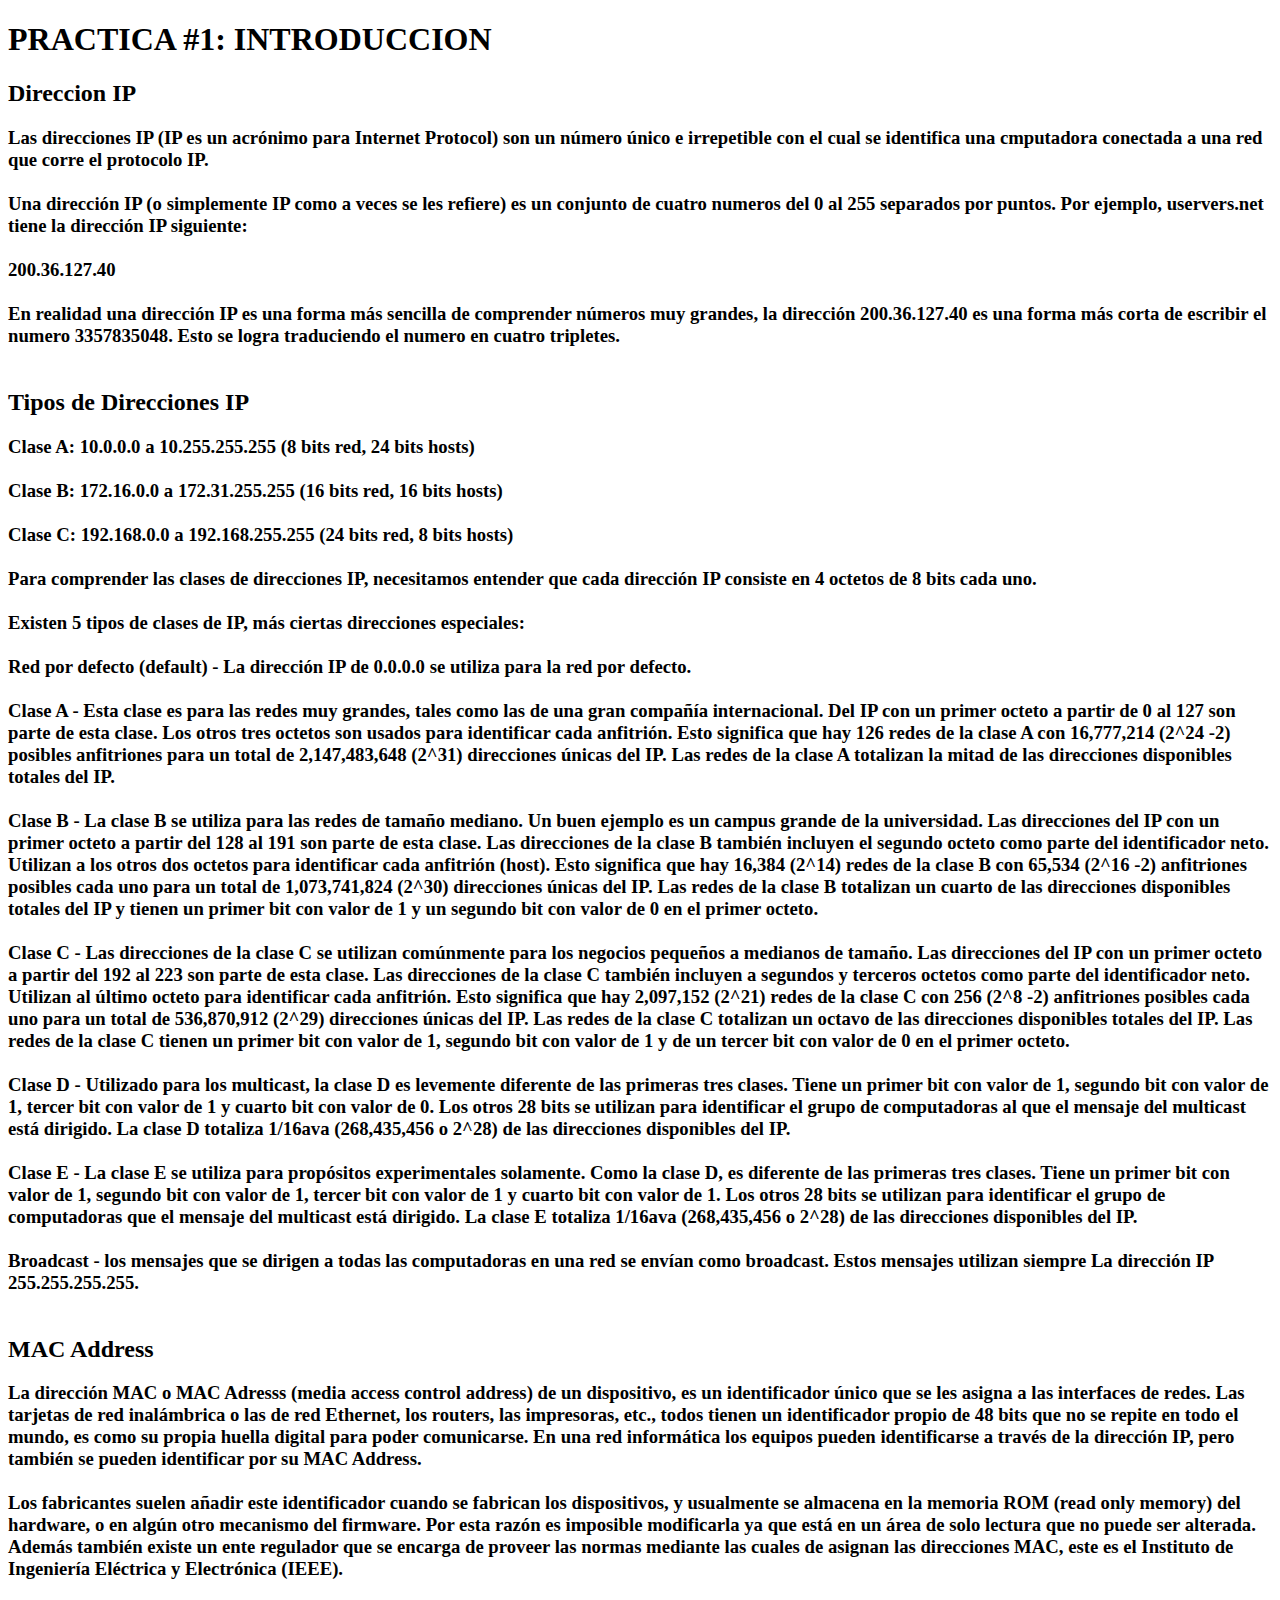
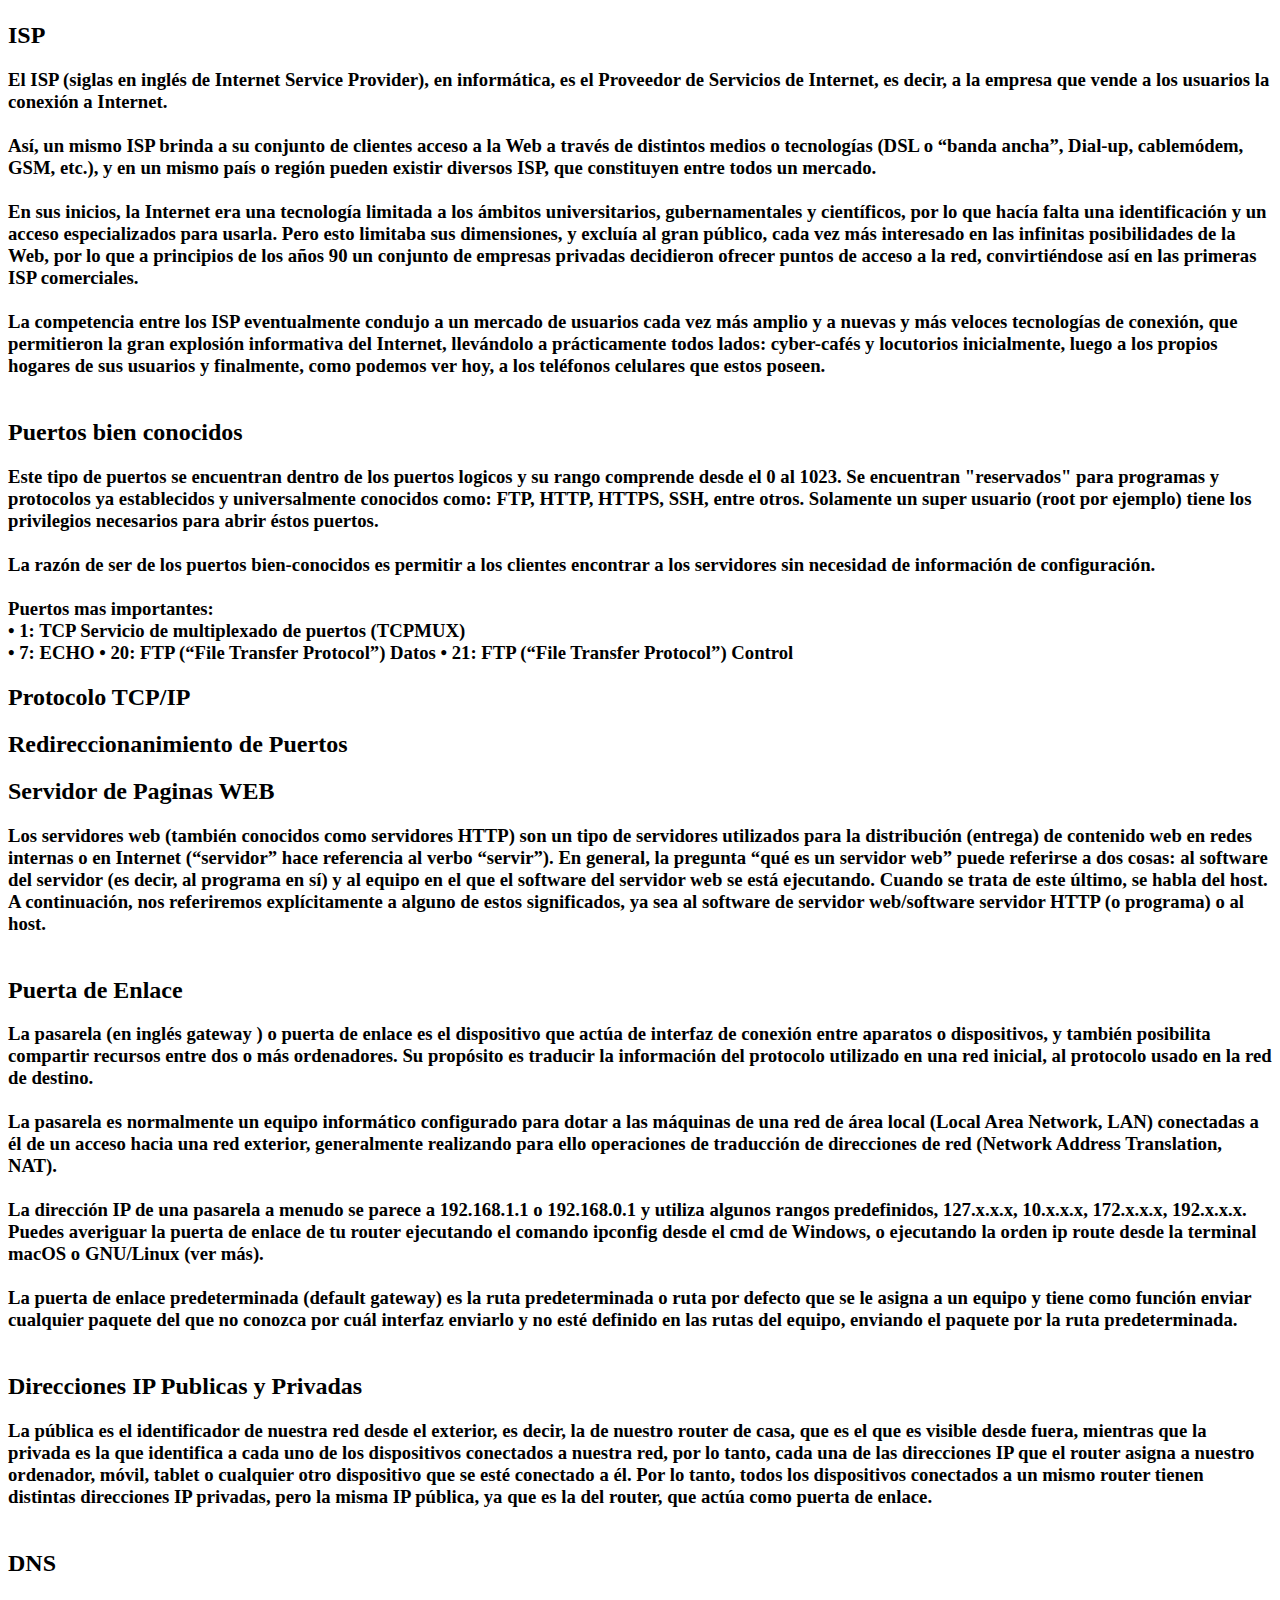
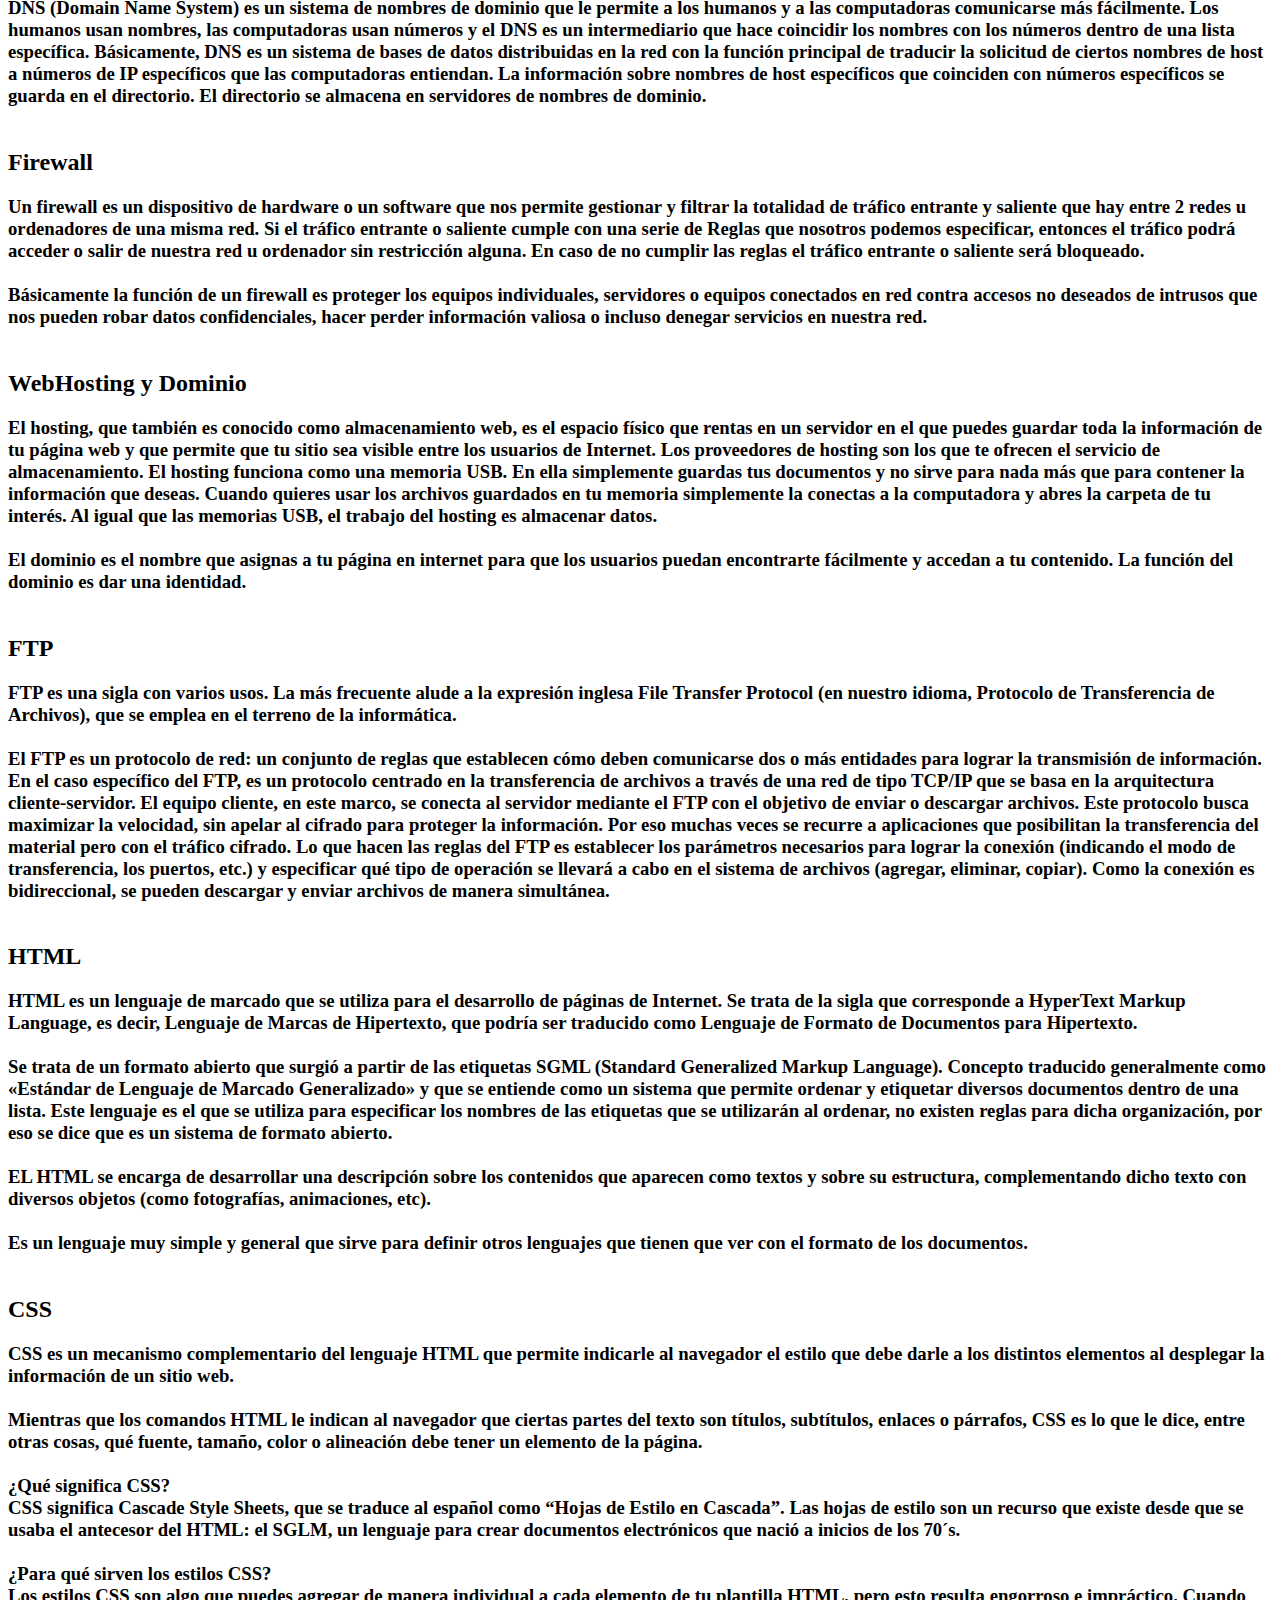
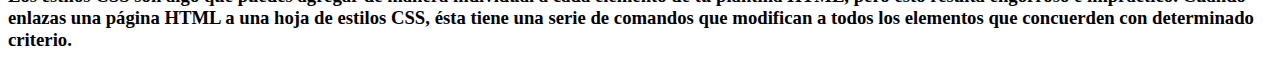
==== p1.html @ dc394a81 "Info p1" ====
<!DOCTYPE html>
<html lang="en">
<head>
    <meta charset="UTF-8">
    <title> Practica#1 </title>
</head> 
<body>
    <h1 id="titulo"> PRACTICA #1: INTRODUCCION </h1>
    <h2>Direccion IP</h2>
    <h3>Las direcciones IP (IP es un acrónimo para Internet Protocol) son un número único e 
        irrepetible con el cual se identifica una cmputadora conectada a una red que corre el 
        protocolo IP. </br></br>
        Una dirección IP (o simplemente IP como a veces se les refiere) es un conjunto de 
        cuatro numeros del 0 al 255 separados por puntos. Por ejemplo, uservers.net tiene la 
        dirección IP siguiente:</br></br>
        200.36.127.40</br></br>
        En realidad una dirección IP es una forma más sencilla de comprender números muy 
        grandes, la dirección 200.36.127.40 es una forma más corta de escribir el numero 
        3357835048. Esto se logra traduciendo el numero en cuatro tripletes.
        </br></br>
        </h3>

    <h2>Tipos de Direcciones IP</h2>
    <h3>Clase A: 10.0.0.0 a 10.255.255.255 (8 bits red, 24 bits hosts)</br></br>
        Clase B: 172.16.0.0 a 172.31.255.255 (16 bits red, 16 bits hosts)</br></br>
        Clase C: 192.168.0.0 a 192.168.255.255 (24 bits red, 8 bits hosts)</br></br>
        Para comprender las clases de direcciones IP, necesitamos entender que cada dirección 
        IP consiste en 4 octetos de 8 bits cada uno.</br></br>
        Existen 5 tipos de clases de IP, más ciertas direcciones especiales: </br></br>
        Red por defecto (default) - La dirección IP de 0.0.0.0 se utiliza para la red por 
        defecto. </br></br>
        Clase A - Esta clase es para las redes muy grandes, tales como las de una gran 
        compañía internacional. Del IP con un primer octeto a partir de 0 al 127 son parte de 
        esta clase. Los otros tres octetos son usados para identificar cada anfitrión. Esto 
        significa que hay 126 redes de la clase A con 16,777,214 (2^24 -2) posibles 
        anfitriones para un total de 2,147,483,648 (2^31) direcciones únicas del IP. Las 
        redes de la clase A totalizan la mitad de las direcciones disponibles totales del IP.
        </br></br> 
        Clase B - La clase B se utiliza para las redes de tamaño mediano. Un buen ejemplo es 
        un campus grande de la universidad. Las direcciones del IP con un primer octeto a 
        partir del 128 al 191 son parte de esta clase. Las direcciones de la clase B también 
        incluyen el segundo octeto como parte del identificador neto. Utilizan a los otros dos 
        octetos para identificar cada anfitrión (host). Esto significa que hay 16,384 (2^14) 
        redes de la clase B con 65,534 (2^16 -2) anfitriones posibles cada uno para un total de 
        1,073,741,824 (2^30) direcciones únicas del IP. Las redes de la clase B totalizan un 
        cuarto de las direcciones disponibles totales del IP y tienen un primer bit con valor 
        de 1 y un segundo bit con valor de 0 en el primer octeto. </br></br>
        Clase C - Las direcciones de la clase C se utilizan comúnmente para los negocios 
        pequeños a medianos de tamaño. Las direcciones del IP con un primer octeto a partir 
        del 192 al 223 son parte de esta clase. Las direcciones de la clase C también 
        incluyen a segundos y terceros octetos como parte del identificador neto. Utilizan 
        al último octeto para identificar cada anfitrión. Esto significa que hay 2,097,152 
        (2^21) redes de la clase C con 256 (2^8 -2) anfitriones posibles cada uno para un 
        total de 536,870,912 (2^29) direcciones únicas del IP. Las redes de la clase C 
        totalizan un octavo de las direcciones disponibles totales del IP. Las redes de la 
        clase C tienen un primer bit con valor de 1, segundo bit con valor de 1 y de un 
        tercer bit con valor de 0 en el primer octeto.</br></br>
        Clase D - Utilizado para los multicast, la clase D es levemente diferente de las 
        primeras tres clases. Tiene un primer bit con valor de 1, segundo bit con valor de 
        1, tercer bit con valor de 1 y cuarto bit con valor de 0. Los otros 28 bits se 
        utilizan para identificar el grupo de computadoras al que el mensaje del multicast 
        está dirigido. La clase D totaliza 1/16ava (268,435,456 o 2^28) de las direcciones 
        disponibles del IP. </br></br>
        Clase E - La clase E se utiliza para propósitos experimentales solamente. Como la 
        clase D, es diferente de las primeras tres clases. Tiene un primer bit con valor de 
        1, segundo bit con valor de 1, tercer bit con valor de 1 y cuarto bit con valor de 
        1. Los otros 28 bits se utilizan para identificar el grupo de computadoras que el 
        mensaje del multicast está dirigido. La clase E totaliza 1/16ava (268,435,456 o 2^28) 
        de las direcciones disponibles del IP.</br></br>
        Broadcast - los mensajes que se dirigen a todas las computadoras en una red se envían 
        como broadcast. Estos mensajes utilizan siempre La dirección IP 255.255.255.255.
        </br></br>
    </h3>
    
    <h2>MAC Address</h2>
    <h3>La dirección MAC o MAC Adresss (media access control address) de un dispositivo, 
        es un identificador único que se les asigna a las interfaces de redes. Las tarjetas 
        de red inalámbrica o las de red Ethernet, los routers, las impresoras, etc., todos 
        tienen un identificador propio de 48 bits que no se repite en todo el mundo, es como 
        su propia huella digital para poder comunicarse. En una red informática los equipos 
        pueden identificarse a través de la dirección IP, pero también se pueden identificar 
        por su MAC Address.</br></br>
        Los fabricantes suelen añadir este identificador cuando se fabrican los dispositivos,
        y usualmente se almacena en la memoria ROM (read only memory) del hardware, o en 
        algún otro mecanismo del firmware. Por esta razón es imposible modificarla ya que 
        está en un área de solo lectura que no puede ser alterada. Además también existe un 
        ente regulador que se encarga de proveer las normas mediante las cuales de asignan 
        las direcciones MAC, este es el Instituto de Ingeniería Eléctrica y Electrónica (IEEE).
        </br></br>
    </h3>
    
    <h2>ISP</h2>
    <h3>El ISP (siglas en inglés de Internet Service Provider), en informática, es el 
        Proveedor de Servicios de Internet, es decir, a la empresa que vende a los usuarios 
        la conexión a Internet. </br></br>
        Así, un mismo ISP brinda a su conjunto de clientes acceso a la Web a través de 
        distintos medios o tecnologías (DSL o “banda ancha”, Dial-up, cablemódem, GSM, etc.), 
        y en un mismo país o región pueden existir diversos ISP, que constituyen entre todos 
        un mercado. </br></br>
        En sus inicios, la Internet era una tecnología limitada a los ámbitos universitarios, 
        gubernamentales y científicos, por lo que hacía falta una identificación y un acceso 
        especializados para usarla. Pero esto limitaba sus dimensiones, y excluía al gran 
        público, cada vez más interesado en las infinitas posibilidades de la Web, por lo 
        que a principios de los años 90 un conjunto de empresas privadas decidieron ofrecer 
        puntos de acceso a la red, convirtiéndose así en las primeras ISP comerciales.</br></br>
        La competencia entre los ISP eventualmente condujo a un mercado de usuarios cada vez 
        más amplio y a nuevas y más veloces tecnologías de conexión, que permitieron la gran 
        explosión informativa del Internet, llevándolo a prácticamente todos lados: 
        cyber-cafés y locutorios inicialmente, luego a los propios hogares de sus usuarios 
        y finalmente, como podemos ver hoy, a los teléfonos celulares que estos poseen.</br></br>
    </h3>
    
    <h2>Puertos bien conocidos</h2>
    <h3>Este tipo de puertos se encuentran dentro de los puertos logicos y su rango comprende 
        desde el 0 al 1023. Se encuentran "reservados" para programas y protocolos ya 
        establecidos y universalmente conocidos como: FTP, HTTP, HTTPS, SSH, entre otros. 
        Solamente un super usuario (root por ejemplo) tiene los privilegios necesarios para 
        abrir éstos puertos.</br></br>
        La razón de ser de los puertos bien-conocidos es permitir a los clientes encontrar a 
        los servidores sin necesidad de información de configuración. </br></br>
        Puertos mas importantes:</br>
        • 1: TCP Servicio de multiplexado de puertos (TCPMUX)</br>
        • 7: ECHO
        • 20: FTP (“File Transfer Protocol”) Datos
        • 21: FTP (“File Transfer Protocol”) Control
        
    </h3>
    
    <h2>Protocolo TCP/IP</h2>
    <h3></h3>
    
    <h2>Redireccionanimiento de Puertos</h2>
    <h3></h3>
    
    <h2>Servidor de Paginas WEB</h2>
    <h3>Los servidores web (también conocidos como servidores HTTP) son un tipo de 
        servidores utilizados para la distribución (entrega) de contenido web en redes 
        internas o en Internet (“servidor” hace referencia al verbo “servir”). 
        En general, la pregunta “qué es un servidor web” puede referirse a dos cosas: al 
        software del servidor (es decir, al programa en sí) y al equipo en el que el 
        software del servidor web se está ejecutando. Cuando se trata de este último, 
        se habla del host. A continuación, nos referiremos explícitamente a alguno de estos 
        significados, ya sea al software de servidor web/software servidor HTTP (o programa) 
        o al host. </br></br>
    </h3>
    
    <h2>Puerta de Enlace</h2>
    <h3>La pasarela (en inglés gateway ) o puerta de enlace es el dispositivo que actúa de 
        interfaz de conexión entre aparatos o dispositivos, y también posibilita compartir 
        recursos entre dos o más ordenadores. Su propósito es traducir la información del 
        protocolo utilizado en una red inicial, al protocolo usado en la red de destino.
        </br></br>
        La pasarela es normalmente un equipo informático configurado para dotar a las 
        máquinas de una red de área local (Local Area Network, LAN) conectadas a él de un 
        acceso hacia una red exterior, generalmente realizando para ello operaciones de 
        traducción de direcciones de red (Network Address Translation, NAT). </br></br>
        La dirección IP de una pasarela a menudo se parece a 192.168.1.1 o 192.168.0.1 y 
        utiliza algunos rangos predefinidos, 127.x.x.x, 10.x.x.x, 172.x.x.x, 192.x.x.x.
        Puedes averiguar la puerta de enlace de tu router ejecutando el comando ipconfig 
        desde el cmd de Windows, o ejecutando la orden ip route desde la terminal macOS o 
        GNU/Linux (ver más). </br></br>
        La puerta de enlace predeterminada (default gateway) es la ruta predeterminada o 
        ruta por defecto que se le asigna a un equipo y tiene como función enviar cualquier 
        paquete del que no conozca por cuál interfaz enviarlo y no esté definido en las 
        rutas del equipo, enviando el paquete por la ruta predeterminada.</br></br>
    </h3>
    
    <h2>Direcciones IP Publicas y Privadas</h2>
    <h3>La pública es el identificador de nuestra red desde el exterior, es decir, la de 
        nuestro router de casa, que es el que es visible desde fuera, mientras que la 
        privada es la que identifica a cada uno de los dispositivos conectados a nuestra 
        red, por lo tanto, cada una de las direcciones IP que el router asigna a nuestro 
        ordenador, móvil, tablet o cualquier otro dispositivo que se esté conectado a él.
        Por lo tanto, todos los dispositivos conectados a un mismo router tienen distintas 
        direcciones IP privadas, pero la misma IP pública, ya que es la del router, que 
        actúa como puerta de enlace. </br></br>
    </h3>
    
    <h2>DNS</h2>
    <h3>DNS (Domain Name System) es un sistema de nombres de dominio que le permite a los 
        humanos y a las computadoras comunicarse más fácilmente. Los humanos usan nombres, 
        las computadoras usan números y el DNS es un intermediario que hace coincidir los 
        nombres con los números dentro de una lista específica. Básicamente, DNS es un 
        sistema de bases de datos distribuidas en la red con la función principal de 
        traducir la solicitud de ciertos nombres de host a números de IP específicos que 
        las computadoras entiendan. La información sobre nombres de host específicos que 
        coinciden con números específicos se guarda en el directorio. El directorio se 
        almacena en servidores de nombres de dominio.</br></br>
    </h3>
    
    <h2>Firewall</h2>
    <h3>Un firewall es un dispositivo de hardware o un software que nos permite gestionar 
        y filtrar la totalidad de tráfico entrante y saliente que hay entre 2 redes u 
        ordenadores de una misma red. Si el tráfico entrante o saliente cumple con una serie 
        de Reglas que nosotros podemos especificar, entonces el tráfico podrá acceder o 
        salir de nuestra red u ordenador sin restricción alguna. En caso de no cumplir las 
        reglas el tráfico entrante o saliente será bloqueado.</br></br>
        Básicamente la función de un firewall es proteger los equipos individuales, 
        servidores o equipos conectados en red contra accesos no deseados de intrusos que 
        nos pueden robar datos confidenciales, hacer perder información valiosa o incluso 
        denegar servicios en nuestra red.</br></br>
    </h3>
    
    <h2>WebHosting y Dominio</h2>
    <h3>El hosting, que también es conocido como almacenamiento web, es el espacio físico 
        que rentas en un servidor en el que puedes guardar toda la información de tu página 
        web y que permite que tu sitio sea visible entre los usuarios de Internet. Los 
        proveedores de hosting son los que te ofrecen el servicio de almacenamiento. El 
        hosting funciona como una memoria USB. En ella simplemente guardas tus documentos y 
        no sirve para nada más que para contener la información que deseas. Cuando quieres 
        usar los archivos guardados en tu memoria simplemente la conectas a la computadora y 
        abres la carpeta de tu interés. Al igual que las memorias USB, el trabajo del 
        hosting es almacenar datos. </br></br>
        El dominio es el nombre que asignas a tu página en internet para que los usuarios 
        puedan encontrarte fácilmente y accedan a tu contenido. La función del dominio es 
        dar una identidad.</br></br>
    </h3>
    
    <h2>FTP</h2>
    <h3>FTP es una sigla con varios usos. La más frecuente alude a la expresión inglesa 
        File Transfer Protocol (en nuestro idioma, Protocolo de Transferencia de Archivos), 
        que se emplea en el terreno de la informática. </br></br>
        El FTP es un protocolo de red: un conjunto de reglas que establecen cómo deben 
        comunicarse dos o más entidades para lograr la transmisión de información. En el 
        caso específico del FTP, es un protocolo centrado en la transferencia de archivos a 
        través de una red de tipo TCP/IP que se basa en la arquitectura cliente-servidor. 
        El equipo cliente, en este marco, se conecta al servidor mediante el FTP con el 
        objetivo de enviar o descargar archivos. Este protocolo busca maximizar la velocidad, 
        sin apelar al cifrado para proteger la información. Por eso muchas veces se recurre 
        a aplicaciones que posibilitan la transferencia del material pero con el tráfico 
        cifrado. Lo que hacen las reglas del FTP es establecer los parámetros necesarios 
        para lograr la conexión (indicando el modo de transferencia, los puertos, etc.) y 
        especificar qué tipo de operación se llevará a cabo en el sistema de archivos 
        (agregar, eliminar, copiar). Como la conexión es bidireccional, se pueden 
        descargar y enviar archivos de manera simultánea. </br></br>
    </h3>
    
    <h2>HTML</h2>
    <h3>HTML es un lenguaje de marcado que se utiliza para el desarrollo de páginas de 
        Internet. Se trata de la sigla que corresponde a HyperText Markup Language, es 
        decir, Lenguaje de Marcas de Hipertexto, que podría ser traducido como Lenguaje de 
        Formato de Documentos para Hipertexto.</br></br>
        Se trata de un formato abierto que surgió a partir de las etiquetas SGML 
        (Standard Generalized Markup Language). Concepto traducido generalmente como 
        «Estándar de Lenguaje de Marcado Generalizado» y que se entiende como un sistema que 
        permite ordenar y etiquetar diversos documentos dentro de una lista. Este lenguaje 
        es el que se utiliza para especificar los nombres de las etiquetas que se utilizarán 
        al ordenar, no existen reglas para dicha organización, por eso se dice que es un 
        sistema de formato abierto. </br></br>
        EL HTML se encarga de desarrollar una descripción sobre los contenidos que aparecen 
        como textos y sobre su estructura, complementando dicho texto con diversos objetos 
        (como fotografías, animaciones, etc).</br></br>
        Es un lenguaje muy simple y general que sirve para definir otros lenguajes que 
        tienen que ver con el formato de los documentos. </br></br>
    </h3>
    
    <h2>CSS</h2>
    <h3>CSS es un mecanismo complementario del lenguaje HTML que permite indicarle al 
        navegador el estilo que debe darle a los distintos elementos al desplegar la 
        información de un sitio web.</br></br>
        Mientras que los comandos HTML le indican al navegador que ciertas partes del texto 
        son títulos, subtítulos, enlaces o párrafos, CSS es lo que le dice, entre otras 
        cosas, qué fuente, tamaño, color o alineación debe tener un elemento de la página.
        </br></br>
        ¿Qué significa CSS?</br> CSS significa Cascade Style Sheets, que se traduce al 
        español como “Hojas de Estilo en Cascada”. Las hojas de estilo son un recurso que 
        existe desde que se usaba el antecesor del HTML: el SGLM, un lenguaje para crear 
        documentos electrónicos que nació a inicios de los 70´s. </br></br>
        ¿Para qué sirven los estilos CSS?</br> Los estilos CSS son algo que puedes agregar 
        de manera individual a cada elemento de tu plantilla HTML, pero esto resulta 
        engorroso e impráctico. Cuando enlazas una página HTML a una hoja de estilos CSS, 
        ésta tiene una serie de comandos que modifican a todos los elementos que concuerden 
        con determinado criterio.
    </h3>
    

</body>
</html>
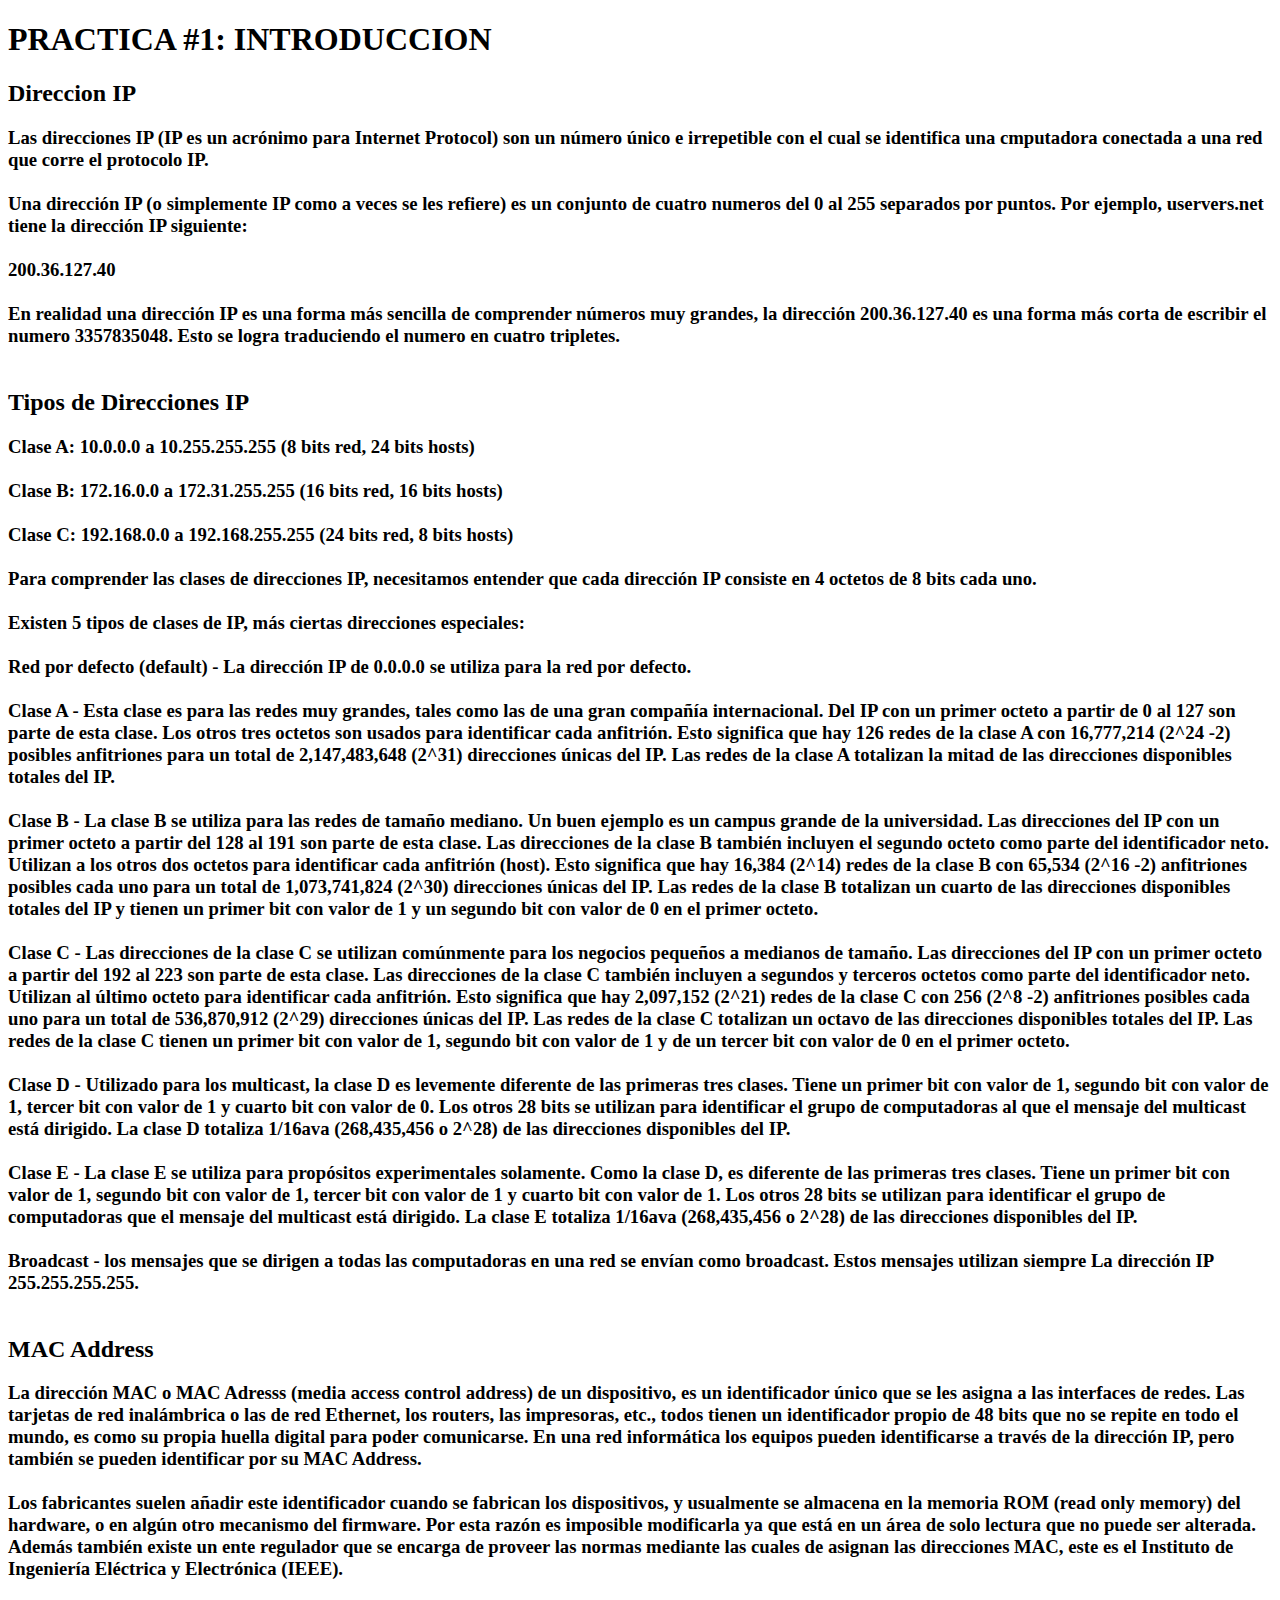
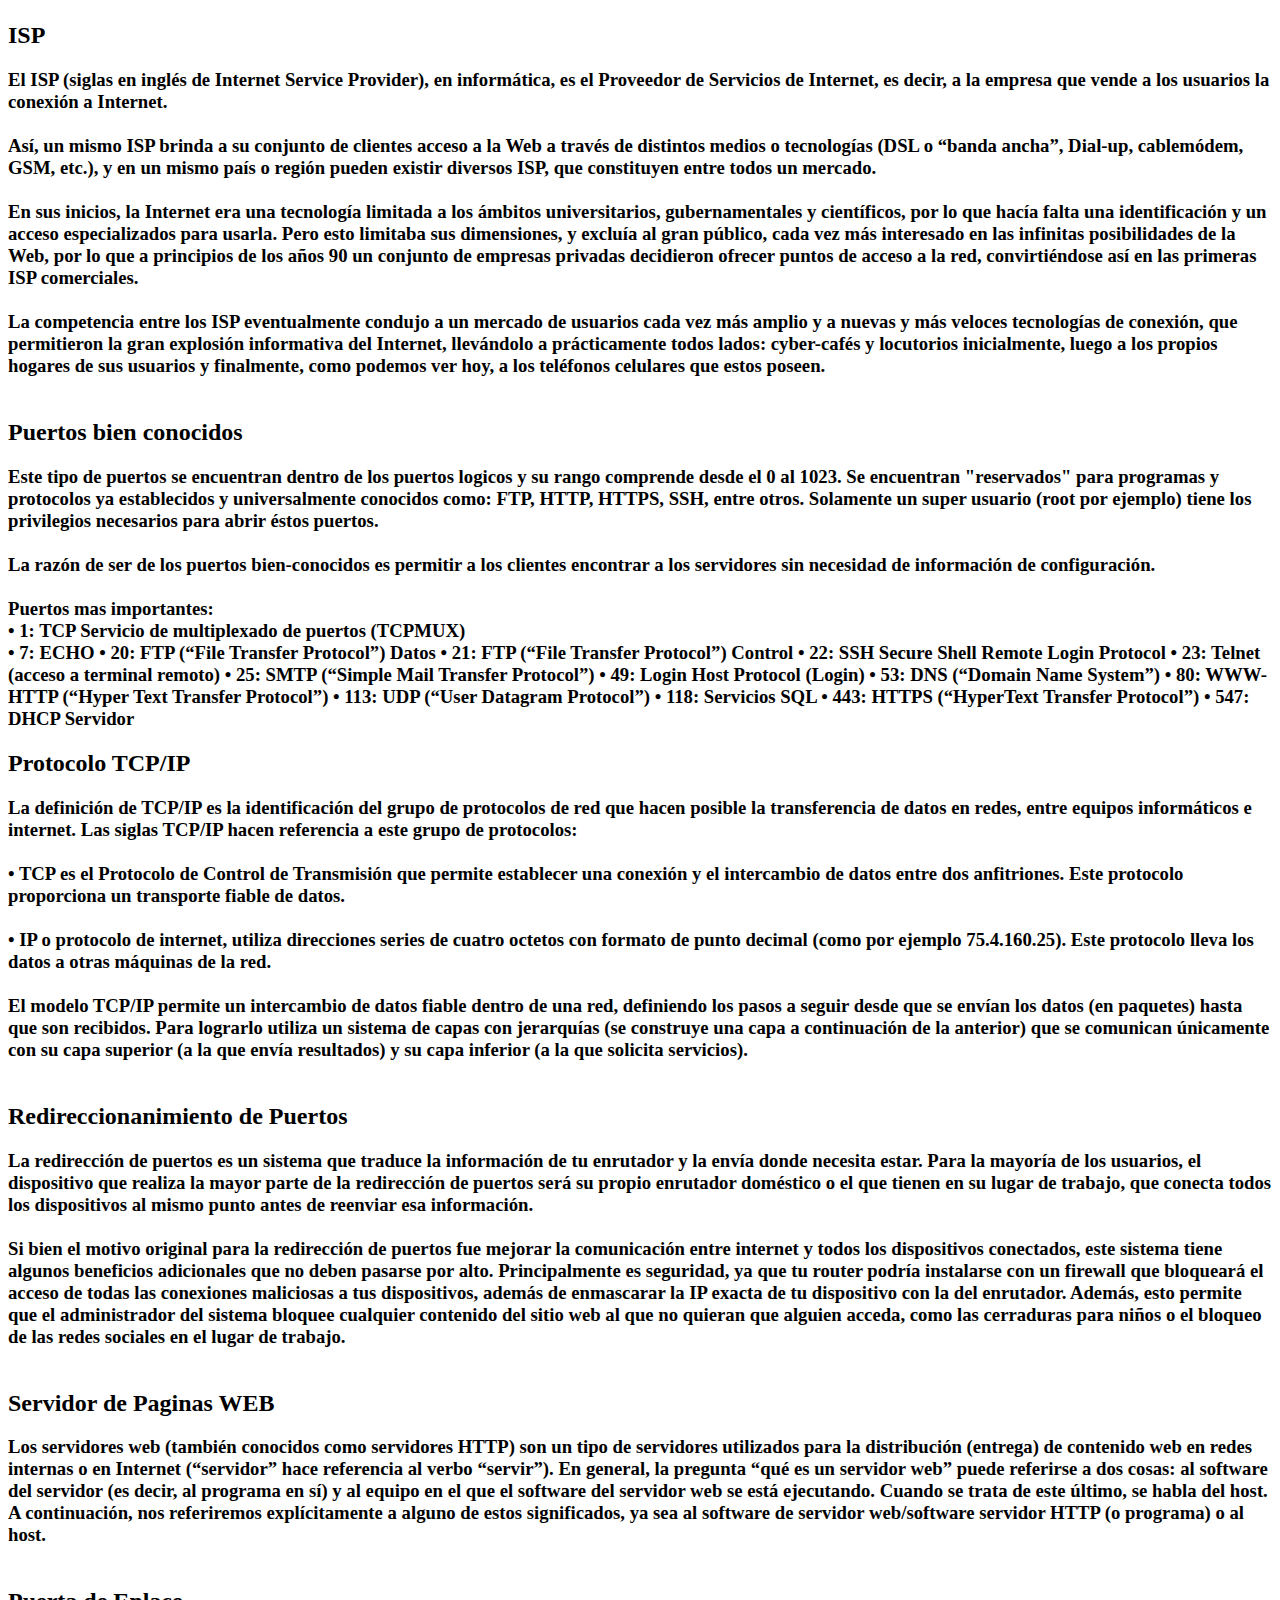
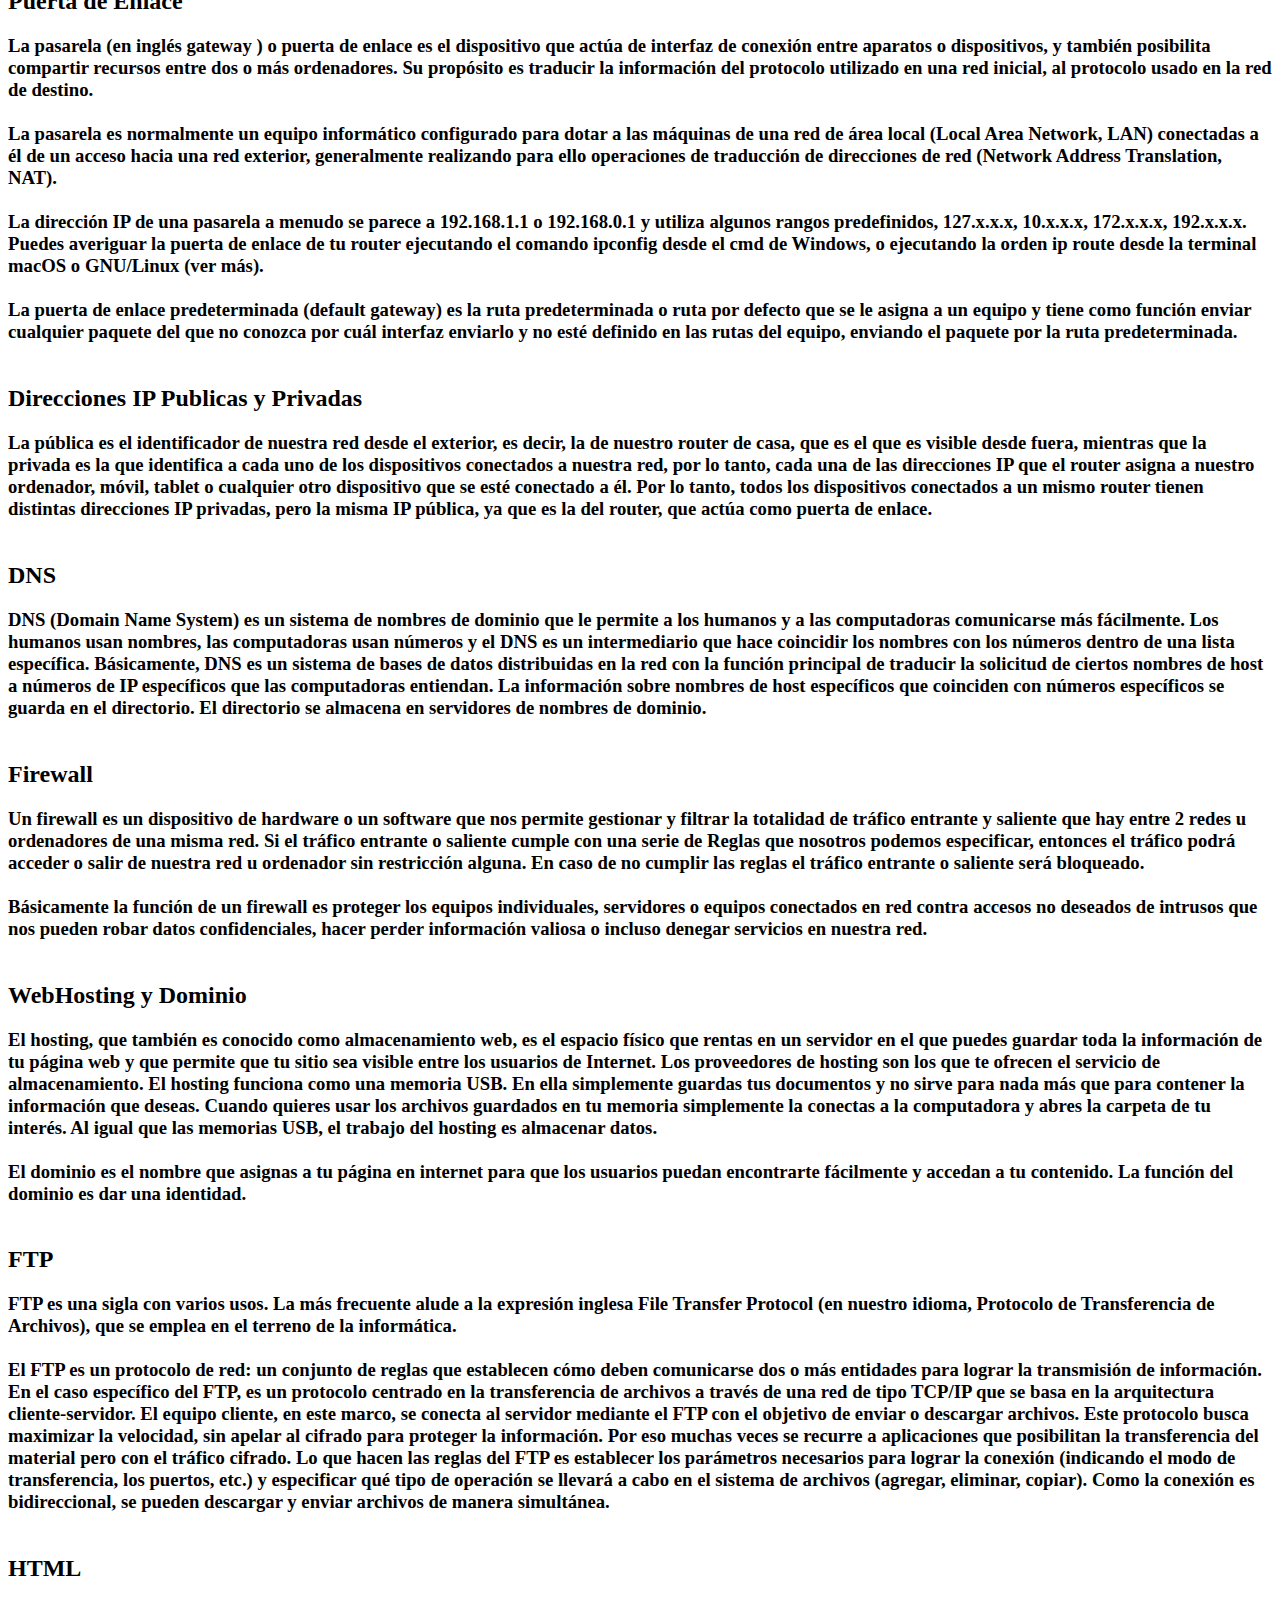
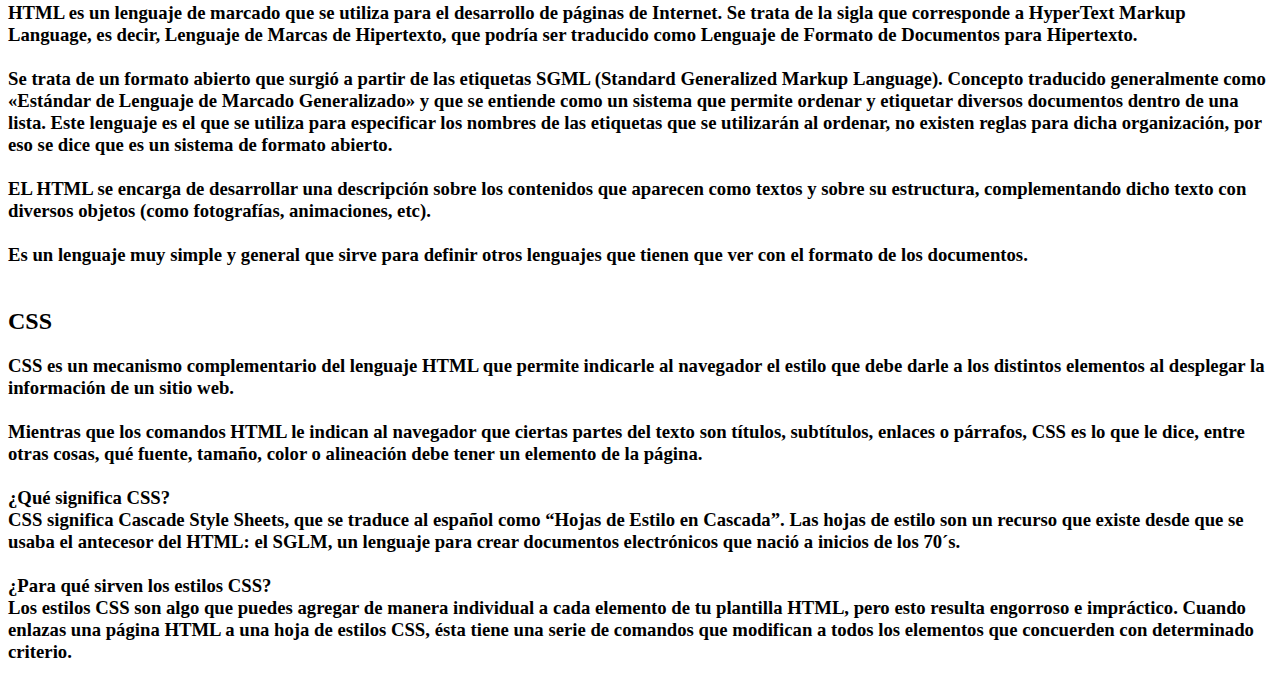
==== commit 1e85127e: "info2" ====
--- a/p1.html
+++ b/p1.html
@@ -123,14 +123,52 @@
         • 7: ECHO
         • 20: FTP (“File Transfer Protocol”) Datos
         • 21: FTP (“File Transfer Protocol”) Control
-        
+        • 22: SSH Secure Shell Remote Login Protocol
+        • 23: Telnet (acceso a terminal remoto)
+        • 25: SMTP (“Simple Mail Transfer Protocol”)
+        • 49: Login Host Protocol (Login)
+        • 53: DNS (“Domain Name System”)
+        • 80: WWW-HTTP (“Hyper Text Transfer Protocol”)
+        • 113: UDP (“User Datagram Protocol”)
+        • 118: Servicios SQL
+        • 443: HTTPS (“HyperText Transfer Protocol”)
+        • 547: DHCP Servidor
     </h3>
     
     <h2>Protocolo TCP/IP</h2>
-    <h3></h3>
+    <h3>La definición de TCP/IP es la identificación del grupo de protocolos de red que hacen 
+        posible la transferencia de datos en redes, entre equipos informáticos e internet. 
+        Las siglas TCP/IP hacen referencia a este grupo de protocolos: </br></br>
+        • TCP es el Protocolo de Control de Transmisión que permite establecer una conexión 
+        y el intercambio de datos entre dos anfitriones. Este protocolo proporciona un 
+        transporte fiable de datos. </br></br>
+        • IP o protocolo de internet, utiliza direcciones series de cuatro octetos con 
+        formato de punto decimal (como por ejemplo 75.4.160.25). Este protocolo lleva los 
+        datos a otras máquinas de la red. </br></br>
+        El modelo TCP/IP permite un intercambio de datos fiable dentro de una red, 
+        definiendo los pasos a seguir desde que se envían los datos (en paquetes) hasta que 
+        son recibidos. Para lograrlo utiliza un sistema de capas con jerarquías (se construye 
+        una capa a continuación de la anterior) que se comunican únicamente con su capa 
+        superior (a la que envía resultados) y su capa inferior (a la que solicita servicios).
+        </br></br>
+    </h3>
     
     <h2>Redireccionanimiento de Puertos</h2>
-    <h3></h3>
+    <h3>La redirección de puertos es un sistema que traduce la información de tu enrutador y 
+        la envía donde necesita estar. Para la mayoría de los usuarios, el dispositivo que 
+        realiza la mayor parte de la redirección de puertos será su propio enrutador 
+        doméstico o el que tienen en su lugar de trabajo, que conecta todos los dispositivos 
+        al mismo punto antes de reenviar esa información. </br></br>
+        Si bien el motivo original para la redirección de puertos fue mejorar la 
+        comunicación entre internet y todos los dispositivos conectados, este sistema tiene 
+        algunos beneficios adicionales que no deben pasarse por alto. Principalmente es 
+        seguridad, ya que tu router podría instalarse con un firewall que bloqueará el 
+        acceso de todas las conexiones maliciosas a tus dispositivos, además de enmascarar 
+        la IP exacta de tu dispositivo con la del enrutador. Además, esto permite que el 
+        administrador del sistema bloquee cualquier contenido del sitio web al que no quieran 
+        que alguien acceda, como las cerraduras para niños o el bloqueo de las redes sociales 
+        en el lugar de trabajo. </br></br>
+    </h3>
     
     <h2>Servidor de Paginas WEB</h2>
     <h3>Los servidores web (también conocidos como servidores HTTP) son un tipo de 
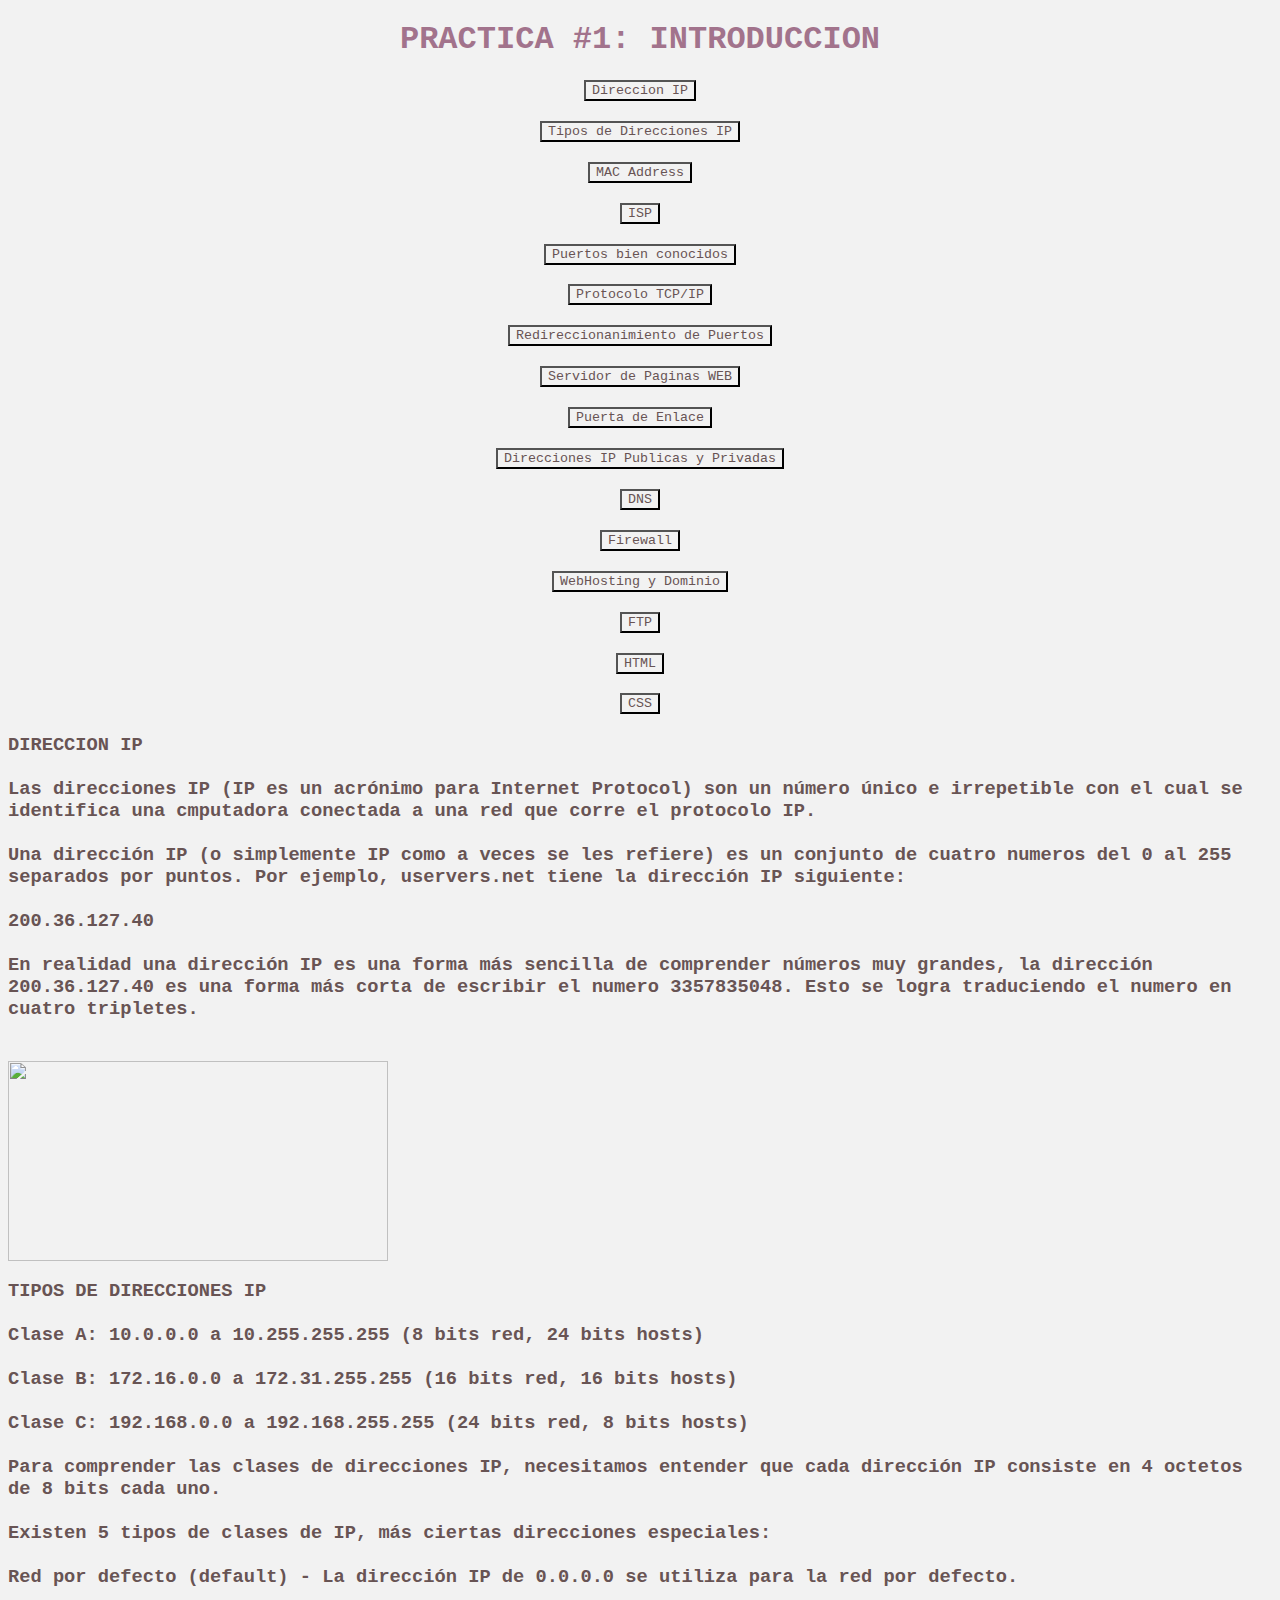
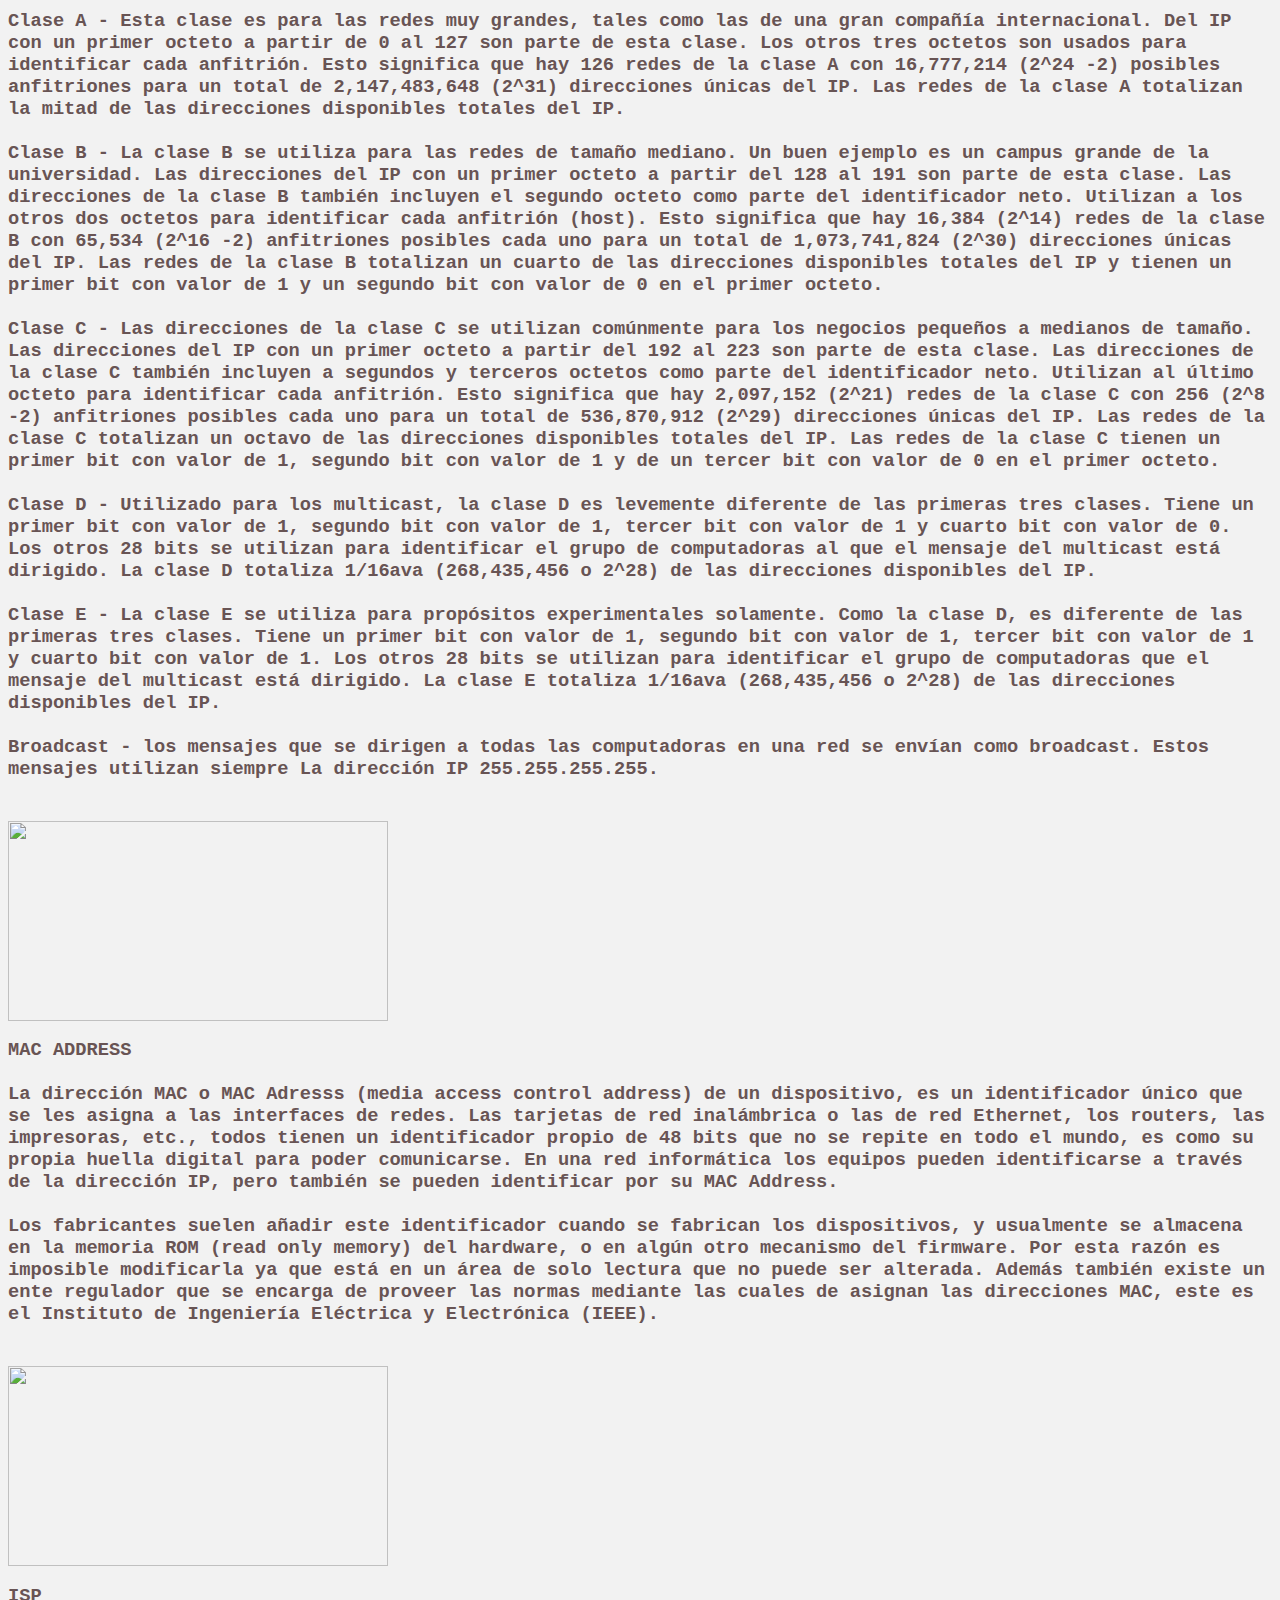
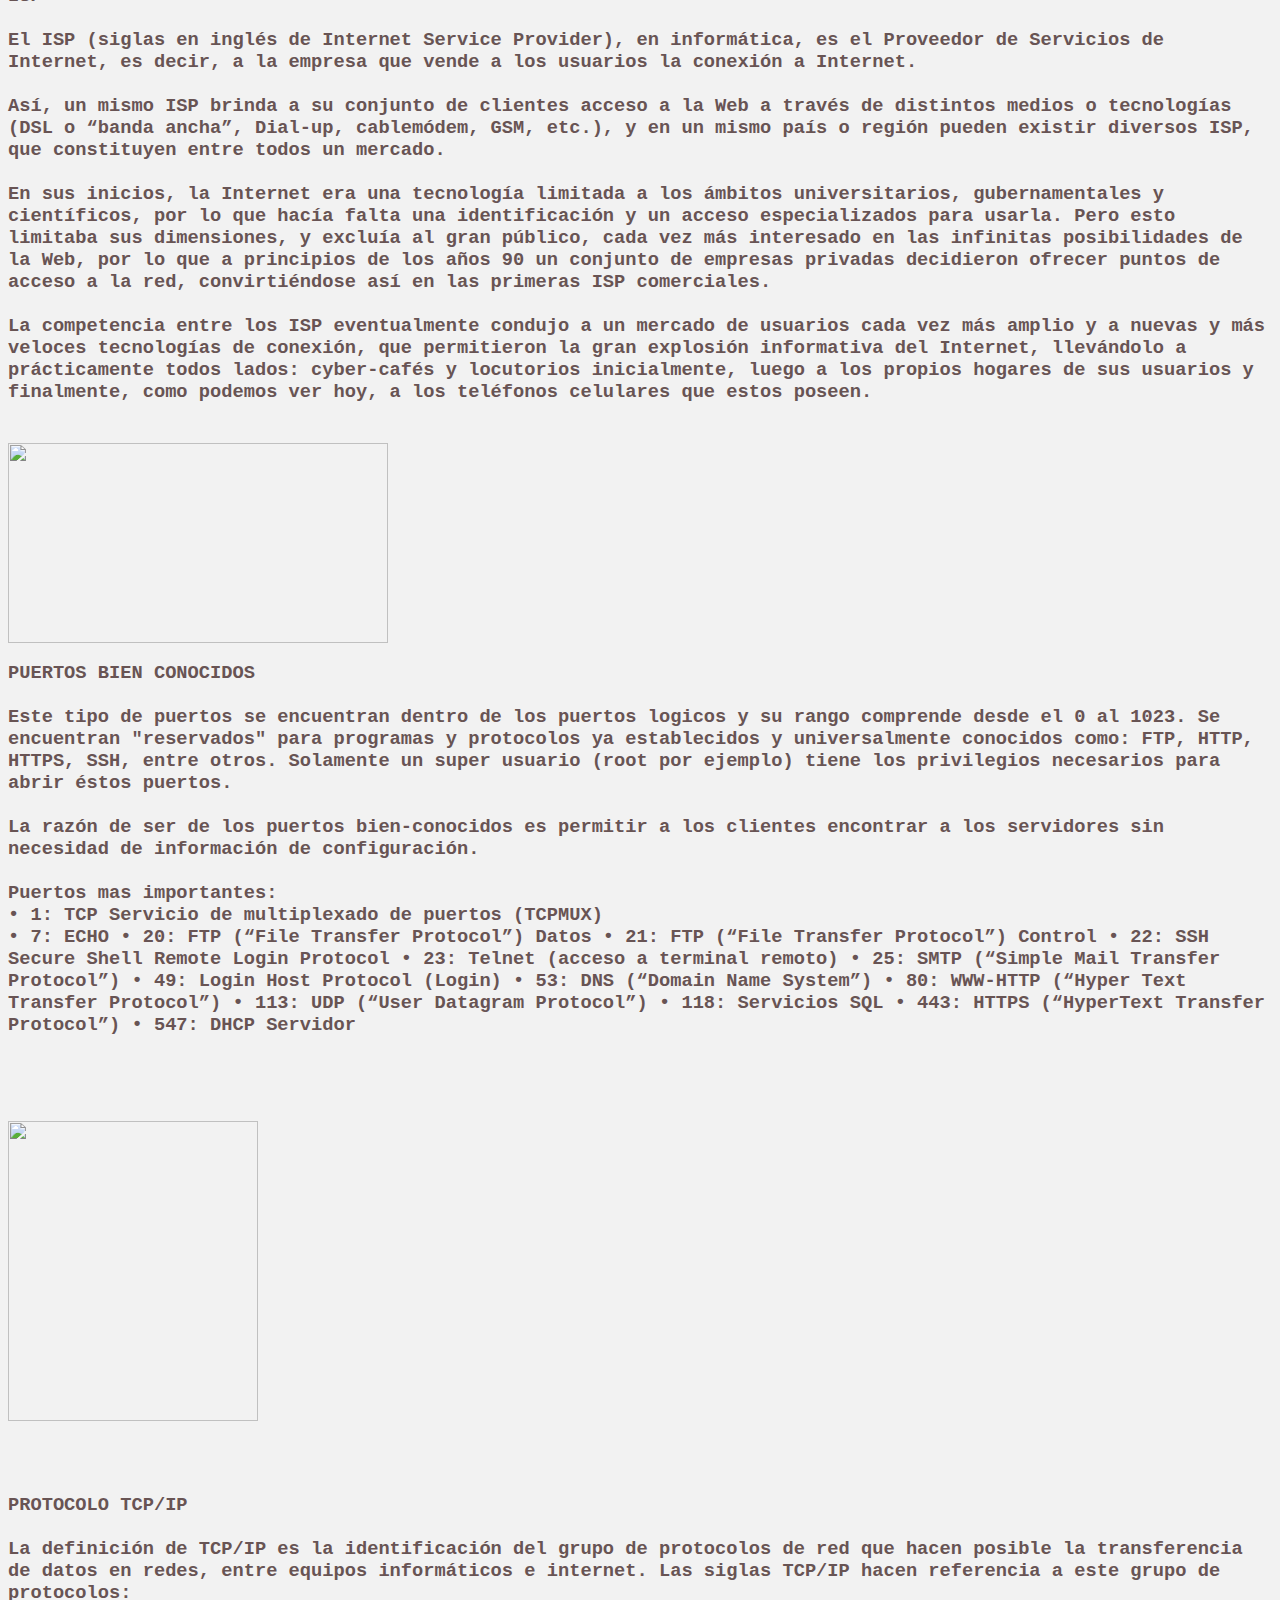
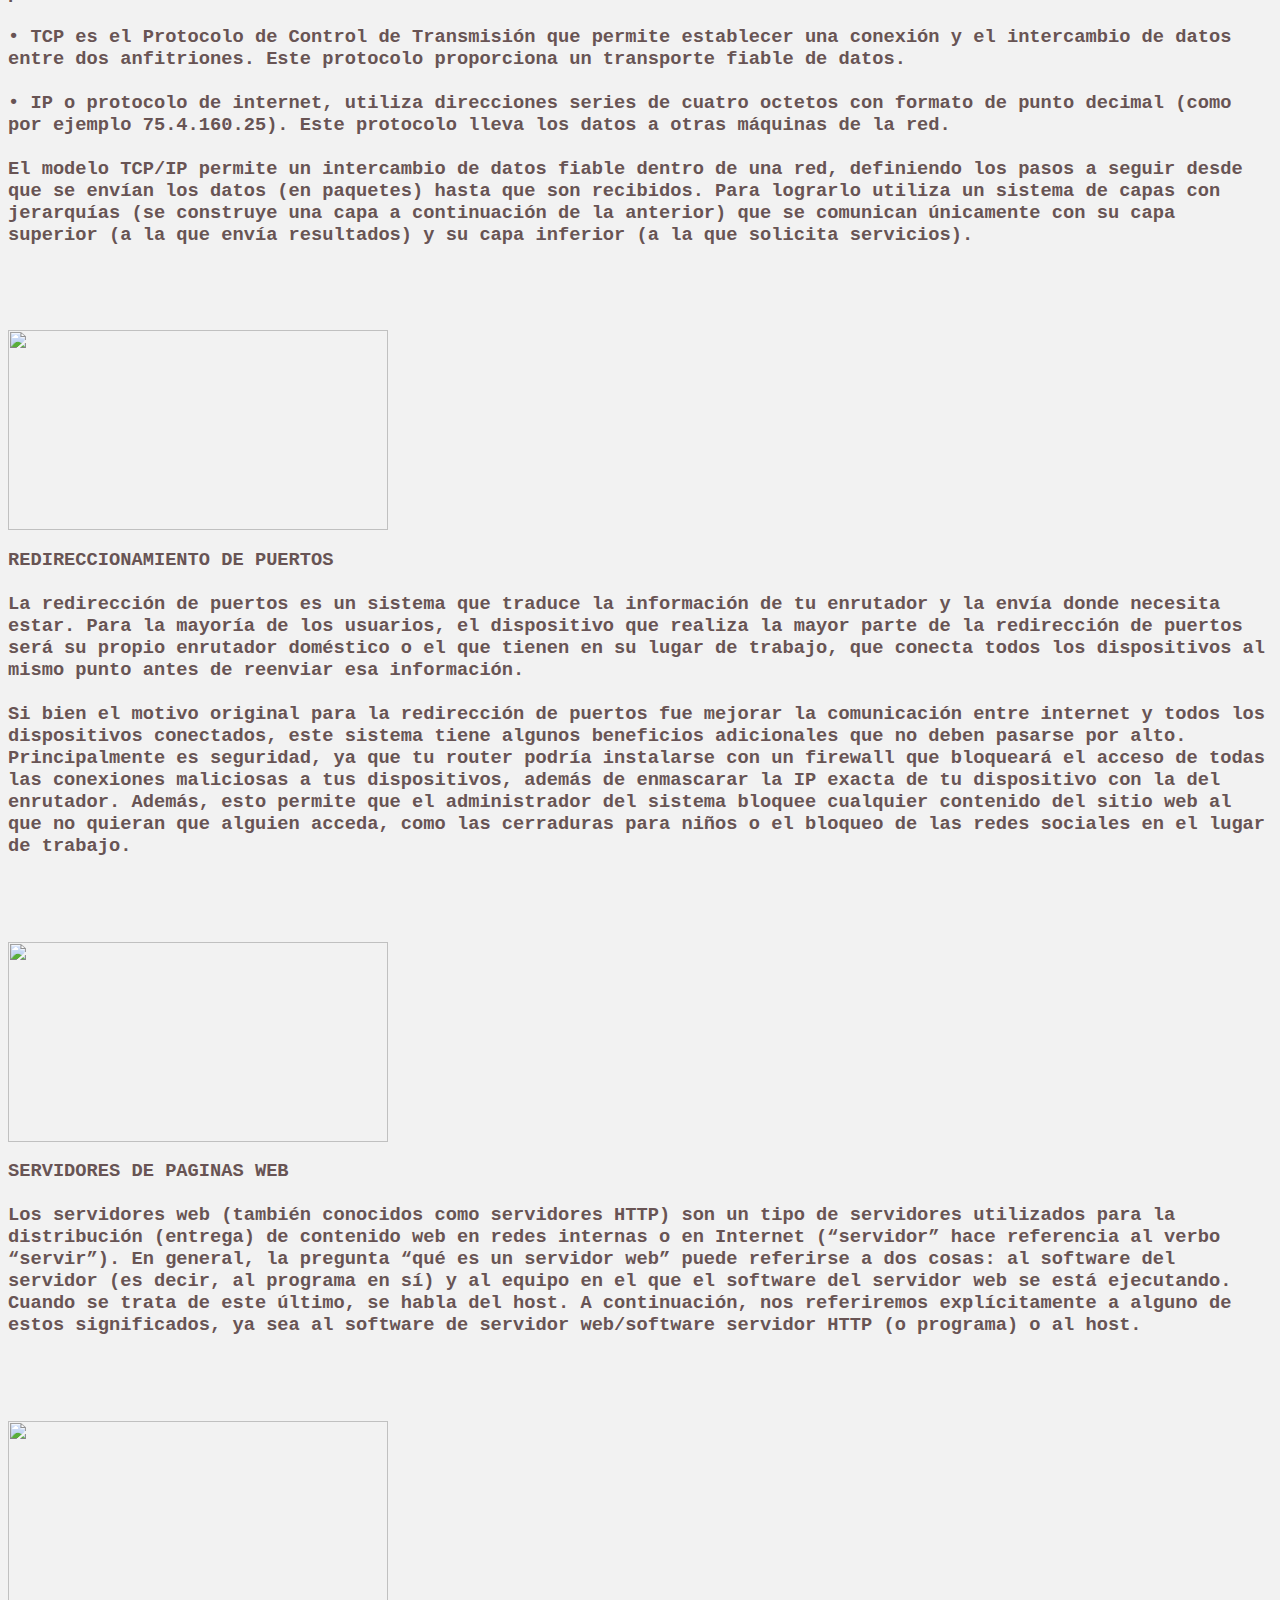
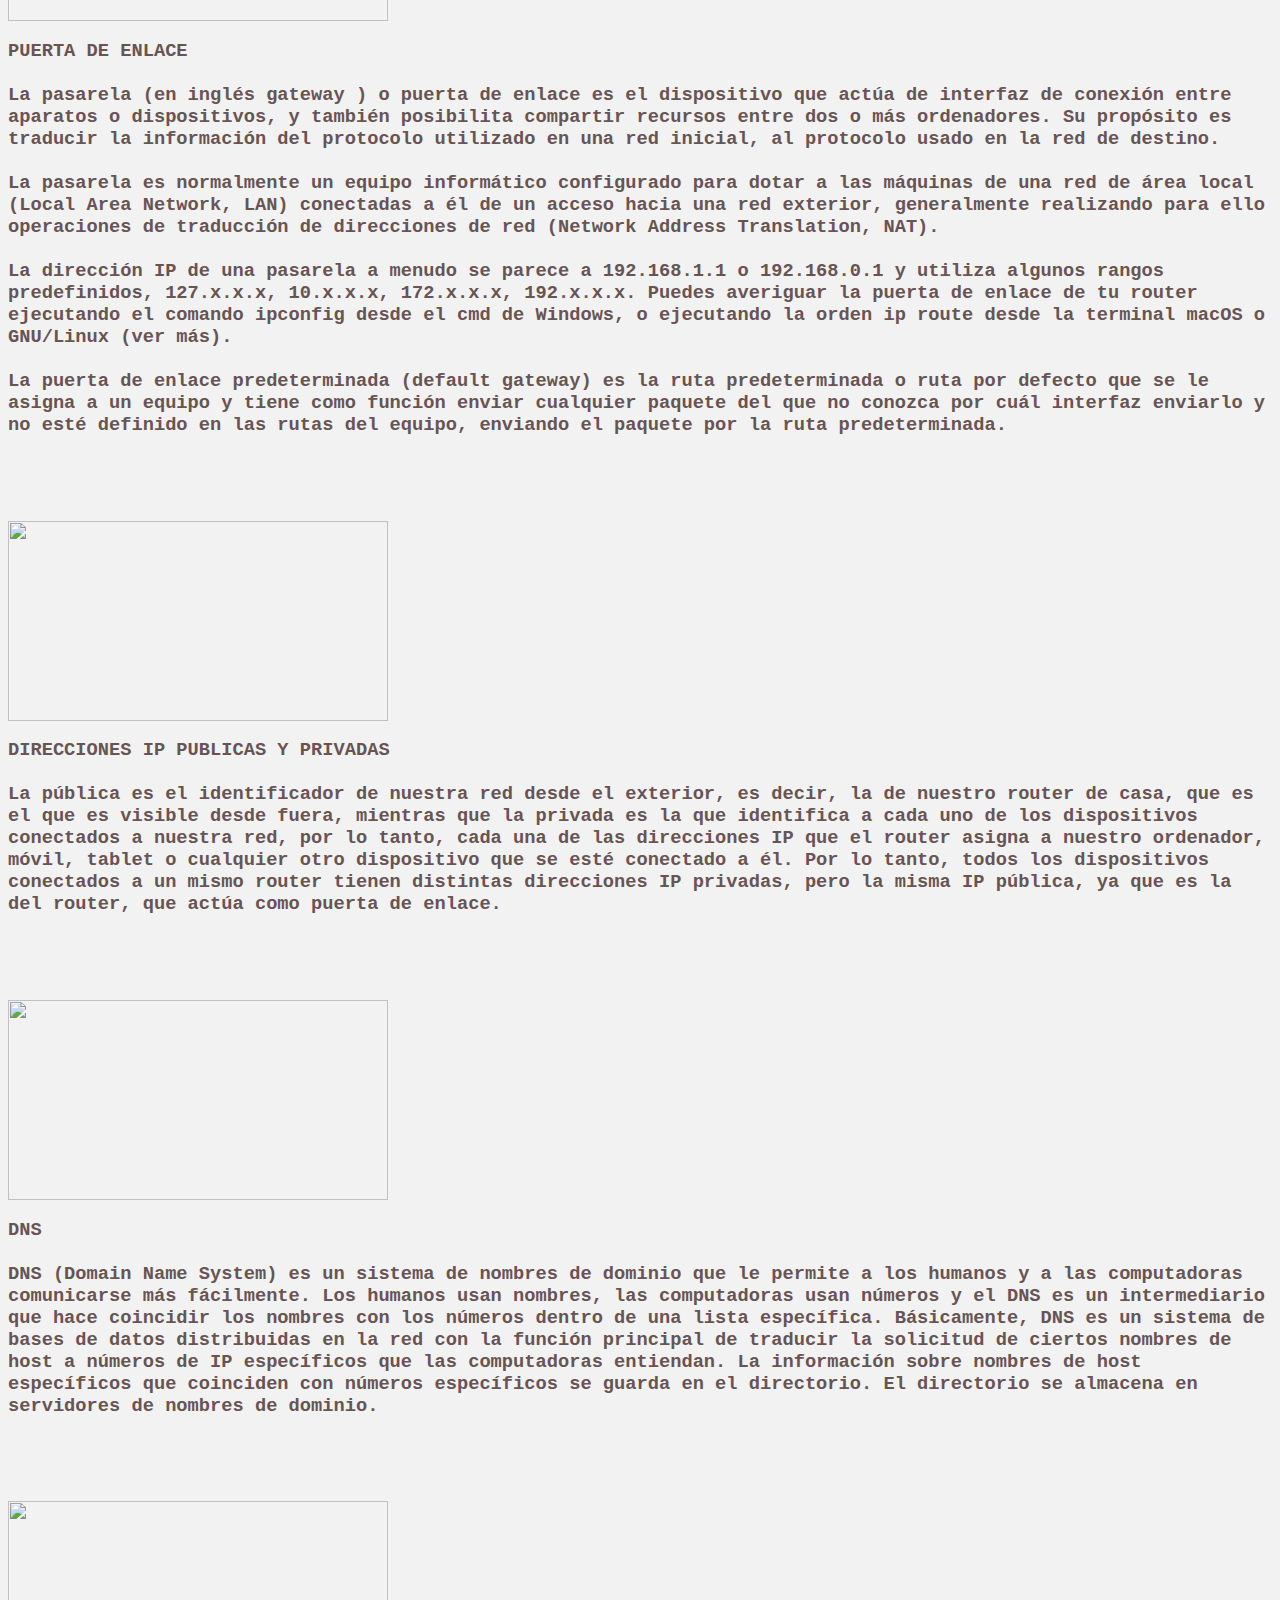
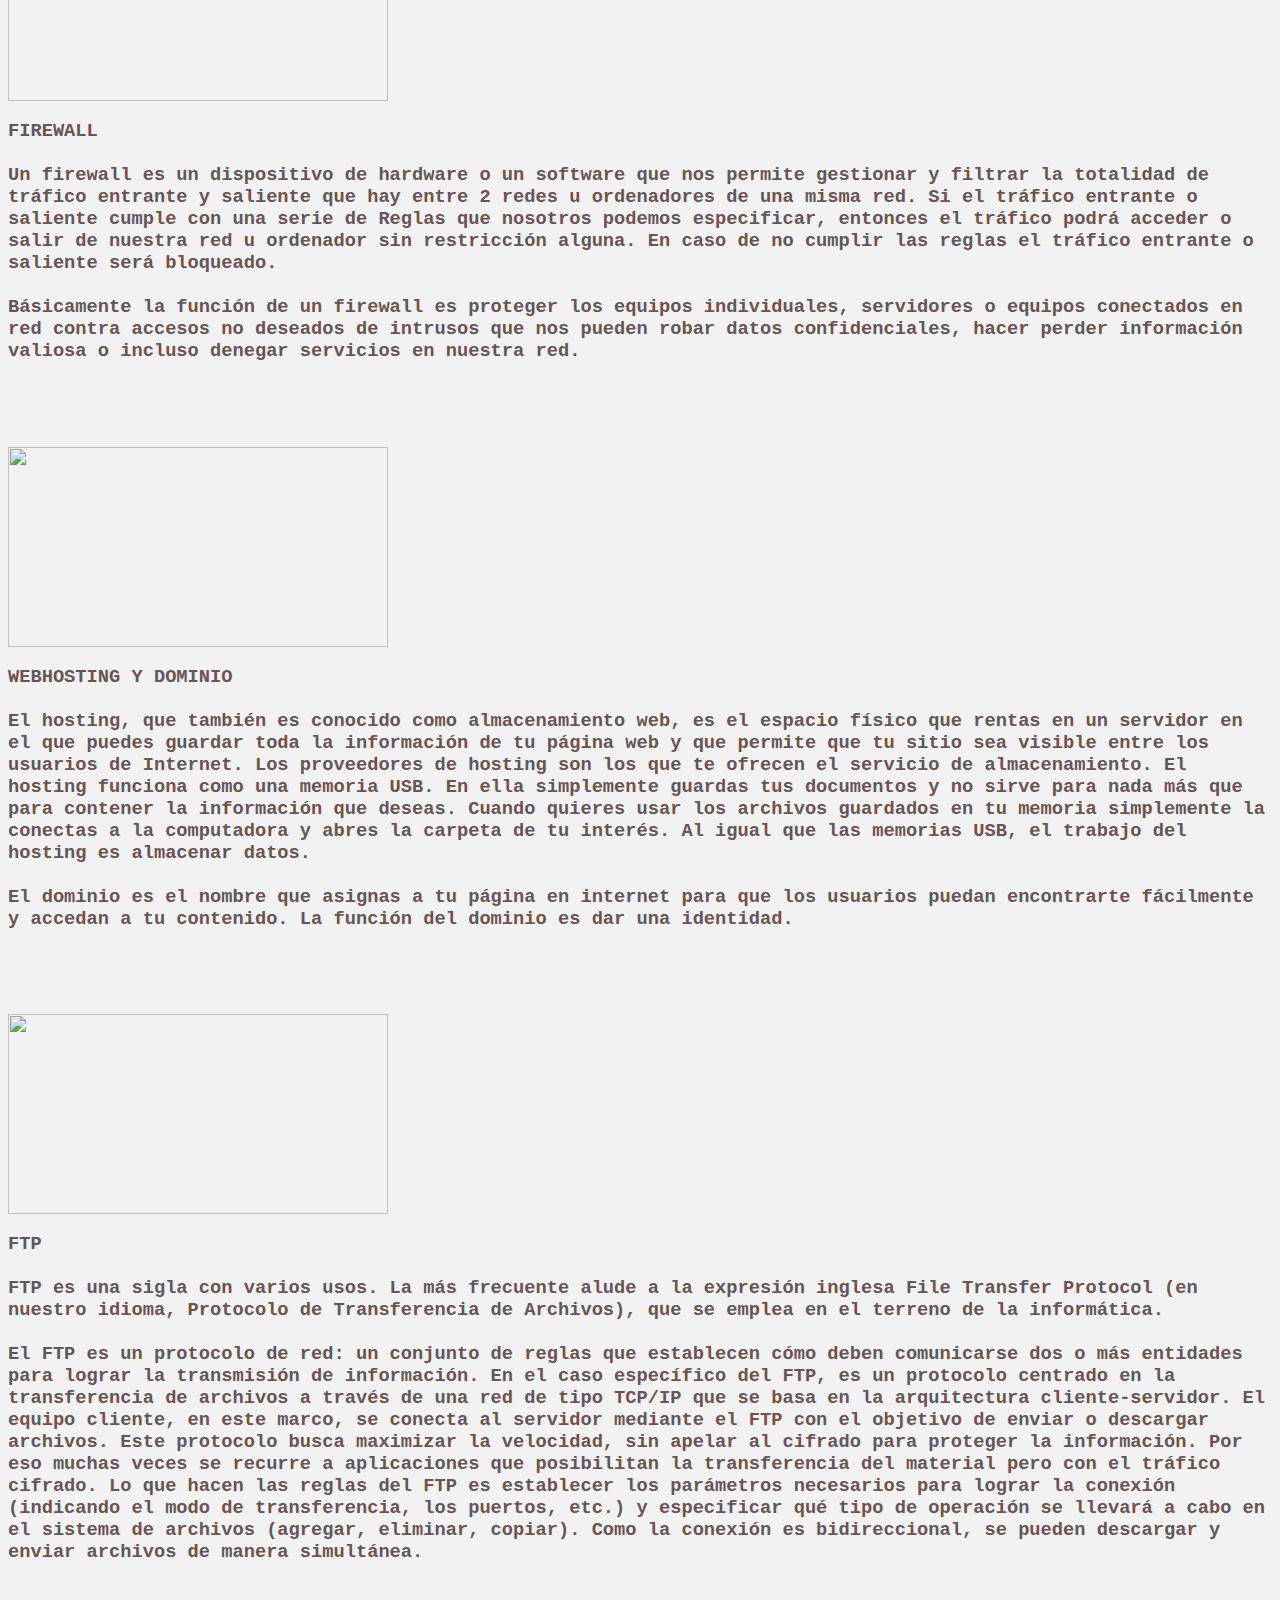
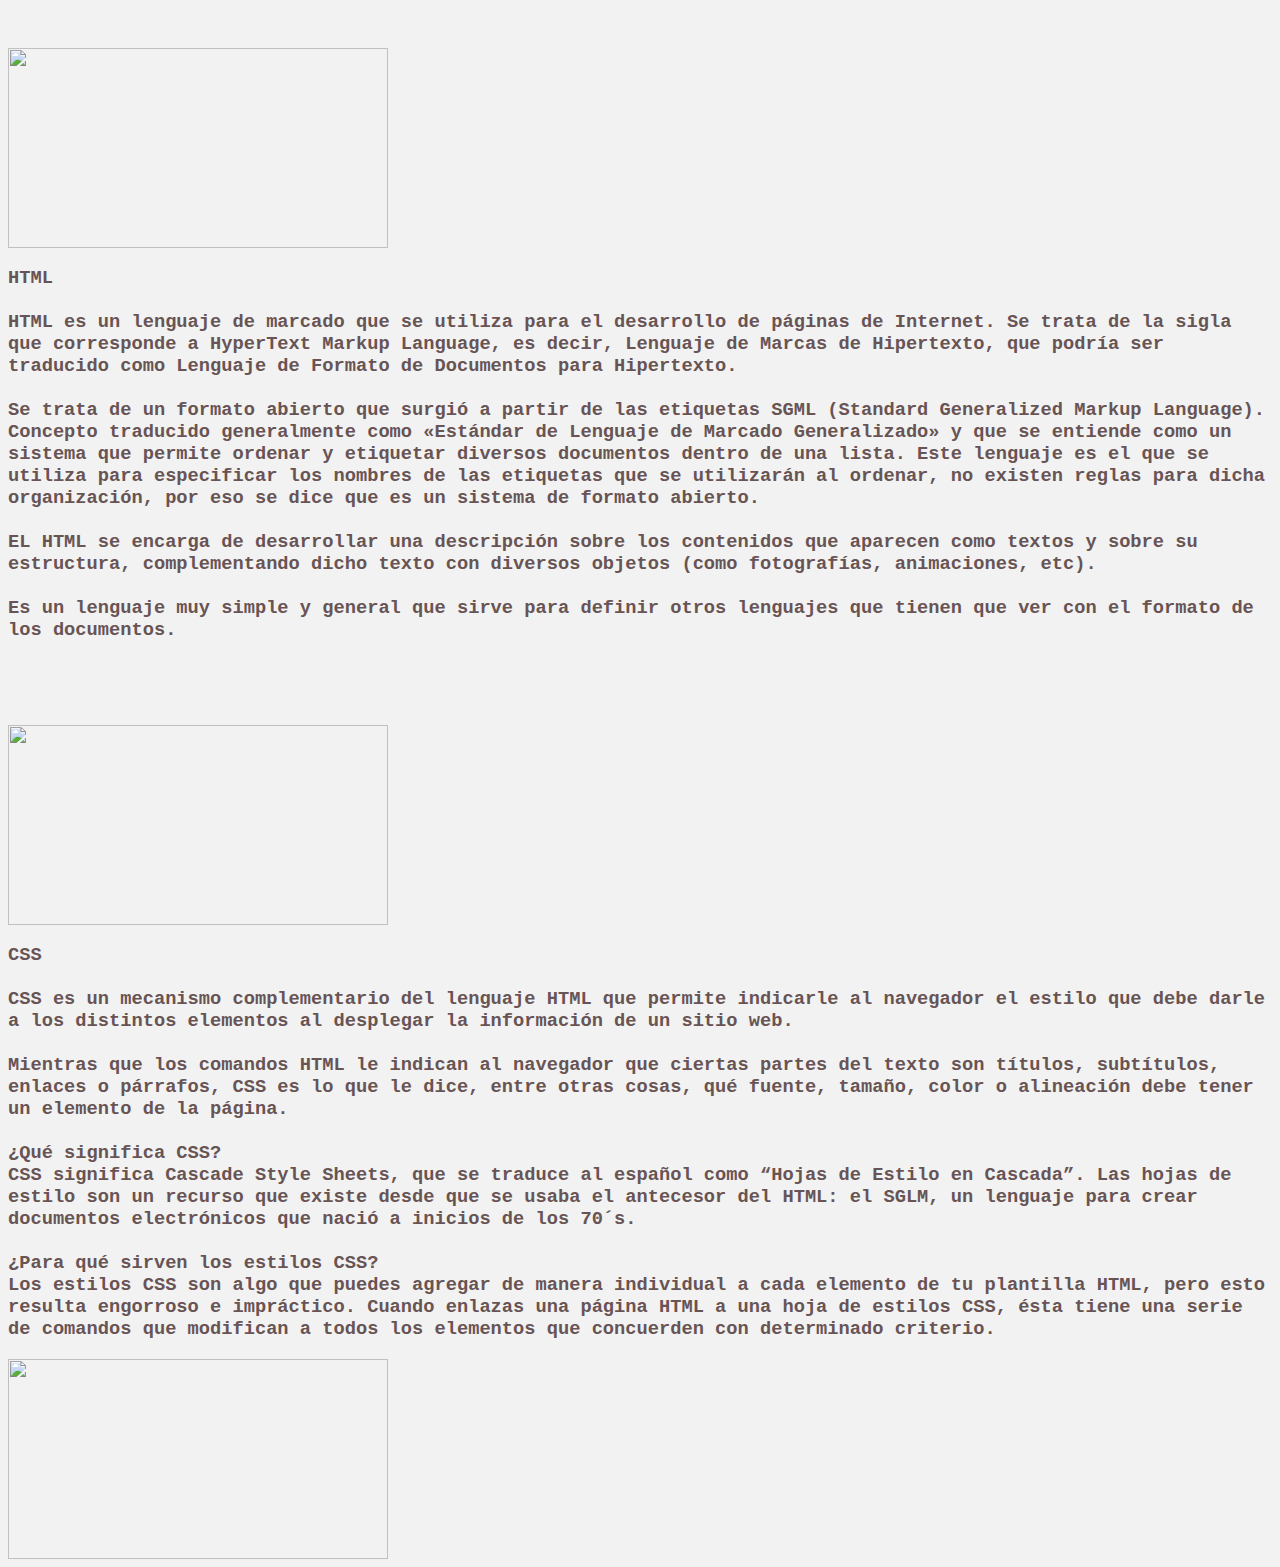
==== commit 1570a291: "Update p1.html" ====
--- a/p1.html
+++ b/p1.html
@@ -1,13 +1,54 @@
+<!DOCTYPE HTML PUBLIC "-//W3C//DTD HTML 4.01 Transitional//EN"
+    "http://www.w3.org/TR/html4/loose.dtd">
+
 <!DOCTYPE html>
 <html lang="en">
 <head>
+    <style>
+        *{
+        
+            background: #f2f2f2;
+            color: #685454;
+            font-family:courier;
+        }
+        .sub1,.sub2,.sub3,.sub4,.sub5,.sub6,.sub7,.sub8,.sub9,.sub10,.sub11,.sub12,.sub13,.sub14,.sub15,.sub16{
+          
+            text-align: center;
+            color:#f2f2f2;
+            
+        }
+        
+        .titulo
+        {
+            text-align: center;
+            color:#a2738c;
+        }
+    </style>
     <meta charset="UTF-8">
     <title> Practica#1 </title>
 </head> 
 <body>
-    <h1 id="titulo"> PRACTICA #1: INTRODUCCION </h1>
-    <h2>Direccion IP</h2>
-    <h3>Las direcciones IP (IP es un acrónimo para Internet Protocol) son un número único e 
+    <h1> <div class="titulo"> PRACTICA #1: INTRODUCCION</div> </h1>
+     
+    
+   <h2><a href="#pi" id="ip"><div class="sub1"><input type="button" value="Direccion IP"></a></div></h2>
+   <h2><a href="#tip" id="tipos"><div class="sub2"><input type="button" value="Tipos de Direcciones IP"</a></div></h2>
+   <h2><a href="#MAC" id="ad"><div class="sub3"><input type="button" value="MAC Address"</a></div></h2>
+   <h2><a href="#sp" id="ps"><div class="sub4"><input type="button" value="ISP"></a></div></h2>
+   <h2><a href="#puertos" id="definidos"><div class="sub5"><input type="button" value="Puertos bien conocidos"</a></div></h2>
+   <h2><a href="#pro" id="proto"><div class="sub6"><input type="button" value="Protocolo TCP/IP"</a></div></h2>
+   <h2><a href="#red" id="redi"><div class="sub7"><input type="button" value="Redireccionanimiento de Puertos"</a></div></h2>
+   <h2><a href="#ser" id="server"><div class="sub8"><input type="button" value="Servidor de Paginas WEB"></a></div></h2>
+   <h2><a href="#pue" id="enlace"><div class="sub9"><input type="button" value="Puerta de Enlace"></a></div></h2>
+   <h2><a href="#dir" id="dire"><div class="sub10"><input type="button" value="Direcciones IP Publicas y Privadas"></a></div></h2>
+   <h2><a href="#dn" id="dns"><div class="sub11"><input type="button" value="DNS"></a></div></h2>
+   <h2><a href="#fire" id="wall"><div class="sub12"><input type="button" value="Firewall"></a></div></h2>
+   <h2><a href="#hos" id="hosting"><div class="sub13"><input type="button" value="WebHosting y Dominio"></a></div></h2>
+   <h2><a href="#f" id="tp"><div class="sub14"><input type="button" value="FTP"></a></div></h2>
+   <h2><a href="#ht" id="ml"><div class="sub15"><input type="button" value="HTML"></a></div></h2>
+   <h2><a href="#cs" id="ss"><div class="sub16"><input type="button" value="CSS"></a></div></h2>
+
+    <h3 id="pi"><a name="iP"></a>DIRECCION IP </br></br> Las direcciones IP (IP es un acrónimo para Internet Protocol) son un número único e 
         irrepetible con el cual se identifica una cmputadora conectada a una red que corre el 
         protocolo IP. </br></br>
         Una dirección IP (o simplemente IP como a veces se les refiere) es un conjunto de 
@@ -18,10 +59,12 @@
         grandes, la dirección 200.36.127.40 es una forma más corta de escribir el numero 
         3357835048. Esto se logra traduciendo el numero en cuatro tripletes.
         </br></br>
-        </h3>
-
-    <h2>Tipos de Direcciones IP</h2>
-    <h3>Clase A: 10.0.0.0 a 10.255.255.255 (8 bits red, 24 bits hosts)</br></br>
+        </h3>   
+    <img src="https://tecnonucleous.com/content/images/2018/08/router-direccion-ip.jpg"style=width:380px;height:200px>
+    </a>
+
+
+    <h3 id="tip"><a name="tipos">TIPOS DE DIRECCIONES IP </br></br> Clase A: 10.0.0.0 a 10.255.255.255 (8 bits red, 24 bits hosts)</br></br>
         Clase B: 172.16.0.0 a 172.31.255.255 (16 bits red, 16 bits hosts)</br></br>
         Clase C: 192.168.0.0 a 192.168.255.255 (24 bits red, 8 bits hosts)</br></br>
         Para comprender las clases de direcciones IP, necesitamos entender que cada dirección 
@@ -70,10 +113,11 @@
         Broadcast - los mensajes que se dirigen a todas las computadoras en una red se envían 
         como broadcast. Estos mensajes utilizan siempre La dirección IP 255.255.255.255.
         </br></br>
-    </h3>
-    
-    <h2>MAC Address</h2>
-    <h3>La dirección MAC o MAC Adresss (media access control address) de un dispositivo, 
+   </h3>
+    <img src="https://i.ytimg.com/vi/ZJsTejlH6W8/maxresdefault.jpg" style=width:380px;height:200px>
+</a> 
+        
+        <h3 id="MAC"><a name="ad">MAC ADDRESS </br></br> La dirección MAC o MAC Adresss (media access control address) de un dispositivo, 
         es un identificador único que se les asigna a las interfaces de redes. Las tarjetas 
         de red inalámbrica o las de red Ethernet, los routers, las impresoras, etc., todos 
         tienen un identificador propio de 48 bits que no se repite en todo el mundo, es como 
@@ -88,9 +132,11 @@
         las direcciones MAC, este es el Instituto de Ingeniería Eléctrica y Electrónica (IEEE).
         </br></br>
     </h3>
+    <img src="https://www.wikihow.com/images/a/aa/Find-the-MAC-Address-of-Your-Computer-Step-36.jpg" style=width:380px;height:200px>
+</a>
     
-    <h2>ISP</h2>
-    <h3>El ISP (siglas en inglés de Internet Service Provider), en informática, es el 
+            
+        <h3 id="sp"><a name="ps">ISP </br></br> El ISP (siglas en inglés de Internet Service Provider), en informática, es el 
         Proveedor de Servicios de Internet, es decir, a la empresa que vende a los usuarios 
         la conexión a Internet. </br></br>
         Así, un mismo ISP brinda a su conjunto de clientes acceso a la Web a través de 
@@ -109,9 +155,10 @@
         cyber-cafés y locutorios inicialmente, luego a los propios hogares de sus usuarios 
         y finalmente, como podemos ver hoy, a los teléfonos celulares que estos poseen.</br></br>
     </h3>
-    
-    <h2>Puertos bien conocidos</h2>
-    <h3>Este tipo de puertos se encuentran dentro de los puertos logicos y su rango comprende 
+    <img src="https://i.imgur.com/n5BAnaS.png" style=width:380px;height:200px>
+</a>
+               
+        <h3 id="puertos"><a name="definidos"> PUERTOS BIEN CONOCIDOS </br></br> Este tipo de puertos se encuentran dentro de los puertos logicos y su rango comprende 
         desde el 0 al 1023. Se encuentran "reservados" para programas y protocolos ya 
         establecidos y universalmente conocidos como: FTP, HTTP, HTTPS, SSH, entre otros. 
         Solamente un super usuario (root por ejemplo) tiene los privilegios necesarios para 
@@ -132,11 +179,13 @@
         • 113: UDP (“User Datagram Protocol”)
         • 118: Servicios SQL
         • 443: HTTPS (“HyperText Transfer Protocol”)
-        • 547: DHCP Servidor
-    </h3>
-    
-    <h2>Protocolo TCP/IP</h2>
-    <h3>La definición de TCP/IP es la identificación del grupo de protocolos de red que hacen 
+        • 547: DHCP Servidor</br></br></br></br>
+    </h3>
+     <img src="https://www.xn--linuxenespaol-skb.com/wp-content/uploads/2018/07/puertos-bien-conocidos.jpg" style=width:250px;height:300px>
+    </br></br></br></br>
+    </a>
+                   
+        <h3 id="pro"><a name="proto">PROTOCOLO TCP/IP </br></br> La definición de TCP/IP es la identificación del grupo de protocolos de red que hacen 
         posible la transferencia de datos en redes, entre equipos informáticos e internet. 
         Las siglas TCP/IP hacen referencia a este grupo de protocolos: </br></br>
         • TCP es el Protocolo de Control de Transmisión que permite establecer una conexión 
@@ -150,11 +199,13 @@
         son recibidos. Para lograrlo utiliza un sistema de capas con jerarquías (se construye 
         una capa a continuación de la anterior) que se comunican únicamente con su capa 
         superior (a la que envía resultados) y su capa inferior (a la que solicita servicios).
-        </br></br>
-    </h3>
-    
-    <h2>Redireccionanimiento de Puertos</h2>
-    <h3>La redirección de puertos es un sistema que traduce la información de tu enrutador y 
+        </br></br></br></br>
+    </h3>
+    <img src="https://www.iplocation.net/assets/images/blog/featured/tcp-ip.jpg" style=width:380px;height:200px>
+</a>
+                        
+                        
+        <h3 id="red"><a name="redi"> REDIRECCIONAMIENTO DE PUERTOS </br></br> La redirección de puertos es un sistema que traduce la información de tu enrutador y 
         la envía donde necesita estar. Para la mayoría de los usuarios, el dispositivo que 
         realiza la mayor parte de la redirección de puertos será su propio enrutador 
         doméstico o el que tienen en su lugar de trabajo, que conecta todos los dispositivos 
@@ -167,11 +218,13 @@
         la IP exacta de tu dispositivo con la del enrutador. Además, esto permite que el 
         administrador del sistema bloquee cualquier contenido del sitio web al que no quieran 
         que alguien acceda, como las cerraduras para niños o el bloqueo de las redes sociales 
-        en el lugar de trabajo. </br></br>
-    </h3>
-    
-    <h2>Servidor de Paginas WEB</h2>
-    <h3>Los servidores web (también conocidos como servidores HTTP) son un tipo de 
+        en el lugar de trabajo. </br></br></br></br>
+    </h3>
+     <img src="https://linuxmanr4.com/wp-content/uploads/2019/11/redireccionamiento-de-puertos-pfsense.jpg" style=width:380px;height:200px>
+</a>
+                            
+                            
+        <h3 id="ser"><a name="server">SERVIDORES DE PAGINAS WEB </br></br>  Los servidores web (también conocidos como servidores HTTP) son un tipo de 
         servidores utilizados para la distribución (entrega) de contenido web en redes 
         internas o en Internet (“servidor” hace referencia al verbo “servir”). 
         En general, la pregunta “qué es un servidor web” puede referirse a dos cosas: al 
@@ -179,11 +232,12 @@
         software del servidor web se está ejecutando. Cuando se trata de este último, 
         se habla del host. A continuación, nos referiremos explícitamente a alguno de estos 
         significados, ya sea al software de servidor web/software servidor HTTP (o programa) 
-        o al host. </br></br>
-    </h3>
-    
-    <h2>Puerta de Enlace</h2>
-    <h3>La pasarela (en inglés gateway ) o puerta de enlace es el dispositivo que actúa de 
+        o al host. </br></br></br></br>
+    </h3>
+    <img src="http://culturacion.com/wp-content/uploads/2011/12/figura21.jpg" style=width:380px;height:200px>
+</a>
+                                
+        <h3 id="pue"><a name="enlace"> PUERTA DE ENLACE </br></br> La pasarela (en inglés gateway ) o puerta de enlace es el dispositivo que actúa de 
         interfaz de conexión entre aparatos o dispositivos, y también posibilita compartir 
         recursos entre dos o más ordenadores. Su propósito es traducir la información del 
         protocolo utilizado en una red inicial, al protocolo usado en la red de destino.
@@ -200,22 +254,25 @@
         La puerta de enlace predeterminada (default gateway) es la ruta predeterminada o 
         ruta por defecto que se le asigna a un equipo y tiene como función enviar cualquier 
         paquete del que no conozca por cuál interfaz enviarlo y no esté definido en las 
-        rutas del equipo, enviando el paquete por la ruta predeterminada.</br></br>
-    </h3>
-    
-    <h2>Direcciones IP Publicas y Privadas</h2>
-    <h3>La pública es el identificador de nuestra red desde el exterior, es decir, la de 
+        rutas del equipo, enviando el paquete por la ruta predeterminada.</br></br></br></br>
+    </h3>
+     <img src="https://redua.files.wordpress.com/2008/04/5a-1.jpg" style=width:380px;height:200px>
+</a>
+     
+                      
+        <h3 id="dir"><a name="dire"> DIRECCIONES IP PUBLICAS Y PRIVADAS </br></br> La pública es el identificador de nuestra red desde el exterior, es decir, la de 
         nuestro router de casa, que es el que es visible desde fuera, mientras que la 
         privada es la que identifica a cada uno de los dispositivos conectados a nuestra 
         red, por lo tanto, cada una de las direcciones IP que el router asigna a nuestro 
         ordenador, móvil, tablet o cualquier otro dispositivo que se esté conectado a él.
         Por lo tanto, todos los dispositivos conectados a un mismo router tienen distintas 
         direcciones IP privadas, pero la misma IP pública, ya que es la del router, que 
-        actúa como puerta de enlace. </br></br>
-    </h3>
-    
-    <h2>DNS</h2>
-    <h3>DNS (Domain Name System) es un sistema de nombres de dominio que le permite a los 
+        actúa como puerta de enlace. </br></br></br></br>
+    </h3>
+    <img src="http://image.slidesharecdn.com/internet-ud3-direccionamientoip-131213213318-phpapp01/95/internet-ud3-direccionamiento-ip-16-638.jpg?cb=1386970422" style=width:380px;height:200px>
+</a>
+                          
+        <h3 id="dn"><a name="dns">DNS </br></br> DNS (Domain Name System) es un sistema de nombres de dominio que le permite a los 
         humanos y a las computadoras comunicarse más fácilmente. Los humanos usan nombres, 
         las computadoras usan números y el DNS es un intermediario que hace coincidir los 
         nombres con los números dentro de una lista específica. Básicamente, DNS es un 
@@ -223,11 +280,12 @@
         traducir la solicitud de ciertos nombres de host a números de IP específicos que 
         las computadoras entiendan. La información sobre nombres de host específicos que 
         coinciden con números específicos se guarda en el directorio. El directorio se 
-        almacena en servidores de nombres de dominio.</br></br>
-    </h3>
-    
-    <h2>Firewall</h2>
-    <h3>Un firewall es un dispositivo de hardware o un software que nos permite gestionar 
+        almacena en servidores de nombres de dominio.</br></br></br></br>
+    </h3>
+    <img src="http://1.bp.blogspot.com/-JlG2CYuvR18/UybIqB6wCFI/AAAAAAAAaoI/iRYLDgC-VmI/s728/Google-Public-DNS-Servers-Traffic-Hijacked.png" style=width:380px;height:200px>
+</a> 
+                             
+        <h3 id="fire"><a name="wall"> FIREWALL </br></br> Un firewall es un dispositivo de hardware o un software que nos permite gestionar 
         y filtrar la totalidad de tráfico entrante y saliente que hay entre 2 redes u 
         ordenadores de una misma red. Si el tráfico entrante o saliente cumple con una serie 
         de Reglas que nosotros podemos especificar, entonces el tráfico podrá acceder o 
@@ -236,11 +294,13 @@
         Básicamente la función de un firewall es proteger los equipos individuales, 
         servidores o equipos conectados en red contra accesos no deseados de intrusos que 
         nos pueden robar datos confidenciales, hacer perder información valiosa o incluso 
-        denegar servicios en nuestra red.</br></br>
-    </h3>
-    
-    <h2>WebHosting y Dominio</h2>
-    <h3>El hosting, que también es conocido como almacenamiento web, es el espacio físico 
+        denegar servicios en nuestra red.</br></br></br></br>
+    </h3>
+    <img src="https://i.ytimg.com/vi/Uw0bRHd_0W0/maxresdefault.jpg" style=width:380px;height:200px>
+</a>
+                                  
+                              
+        <h3 id="hos"><a name="hosting">WEBHOSTING Y DOMINIO </br></br> El hosting, que también es conocido como almacenamiento web, es el espacio físico 
         que rentas en un servidor en el que puedes guardar toda la información de tu página 
         web y que permite que tu sitio sea visible entre los usuarios de Internet. Los 
         proveedores de hosting son los que te ofrecen el servicio de almacenamiento. El 
@@ -251,11 +311,13 @@
         hosting es almacenar datos. </br></br>
         El dominio es el nombre que asignas a tu página en internet para que los usuarios 
         puedan encontrarte fácilmente y accedan a tu contenido. La función del dominio es 
-        dar una identidad.</br></br>
-    </h3>
-    
-    <h2>FTP</h2>
-    <h3>FTP es una sigla con varios usos. La más frecuente alude a la expresión inglesa 
+        dar una identidad.</br></br></br></br>
+    </h3>
+    <img src="http://4.bp.blogspot.com/-CBtG1IS5z-k/VZcTFNsSPlI/AAAAAAAABjo/e_p26oMH6C4/s1600/hosting-dominio-myt.jpg" style=width:380px;height:200px>
+</a>
+                                  
+                                 
+        <h3 id="f"><a name="tp"> FTP </br></br> FTP es una sigla con varios usos. La más frecuente alude a la expresión inglesa 
         File Transfer Protocol (en nuestro idioma, Protocolo de Transferencia de Archivos), 
         que se emplea en el terreno de la informática. </br></br>
         El FTP es un protocolo de red: un conjunto de reglas que establecen cómo deben 
@@ -270,11 +332,13 @@
         para lograr la conexión (indicando el modo de transferencia, los puertos, etc.) y 
         especificar qué tipo de operación se llevará a cabo en el sistema de archivos 
         (agregar, eliminar, copiar). Como la conexión es bidireccional, se pueden 
-        descargar y enviar archivos de manera simultánea. </br></br>
-    </h3>
-    
-    <h2>HTML</h2>
-    <h3>HTML es un lenguaje de marcado que se utiliza para el desarrollo de páginas de 
+        descargar y enviar archivos de manera simultánea. </br></br></br></br>
+    </h3>
+     <img src="https://lws-abt5wcf.netdna-ssl.com/blogs/wp-content/uploads/2018/02/ftp-1.jpg" style=width:380px;height:200px>
+</a>
+                                      
+                                     
+        <h3 id="ht"><a name="ml"> HTML </br></br> HTML es un lenguaje de marcado que se utiliza para el desarrollo de páginas de 
         Internet. Se trata de la sigla que corresponde a HyperText Markup Language, es 
         decir, Lenguaje de Marcas de Hipertexto, que podría ser traducido como Lenguaje de 
         Formato de Documentos para Hipertexto.</br></br>
@@ -289,11 +353,12 @@
         como textos y sobre su estructura, complementando dicho texto con diversos objetos 
         (como fotografías, animaciones, etc).</br></br>
         Es un lenguaje muy simple y general que sirve para definir otros lenguajes que 
-        tienen que ver con el formato de los documentos. </br></br>
-    </h3>
-    
-    <h2>CSS</h2>
-    <h3>CSS es un mecanismo complementario del lenguaje HTML que permite indicarle al 
+        tienen que ver con el formato de los documentos. </br></br></br></br>
+    </h3>
+     <img src="https://farm5.static.flickr.com/4032/4268841912_c2b34ca43c.jpg" style=width:380px;height:200px>
+</a>
+                                         
+        <h3 id="cs"><a name="ss"> CSS </br></br> CSS es un mecanismo complementario del lenguaje HTML que permite indicarle al 
         navegador el estilo que debe darle a los distintos elementos al desplegar la 
         información de un sitio web.</br></br>
         Mientras que los comandos HTML le indican al navegador que ciertas partes del texto 
@@ -310,7 +375,8 @@
         ésta tiene una serie de comandos que modifican a todos los elementos que concuerden 
         con determinado criterio.
     </h3>
-    
+         <img src="https://i.ytimg.com/vi/Qu9z8ecA69c/maxresdefault.jpg" style=width:380px;height:200px>
+</a>
 
 </body>
 </html>